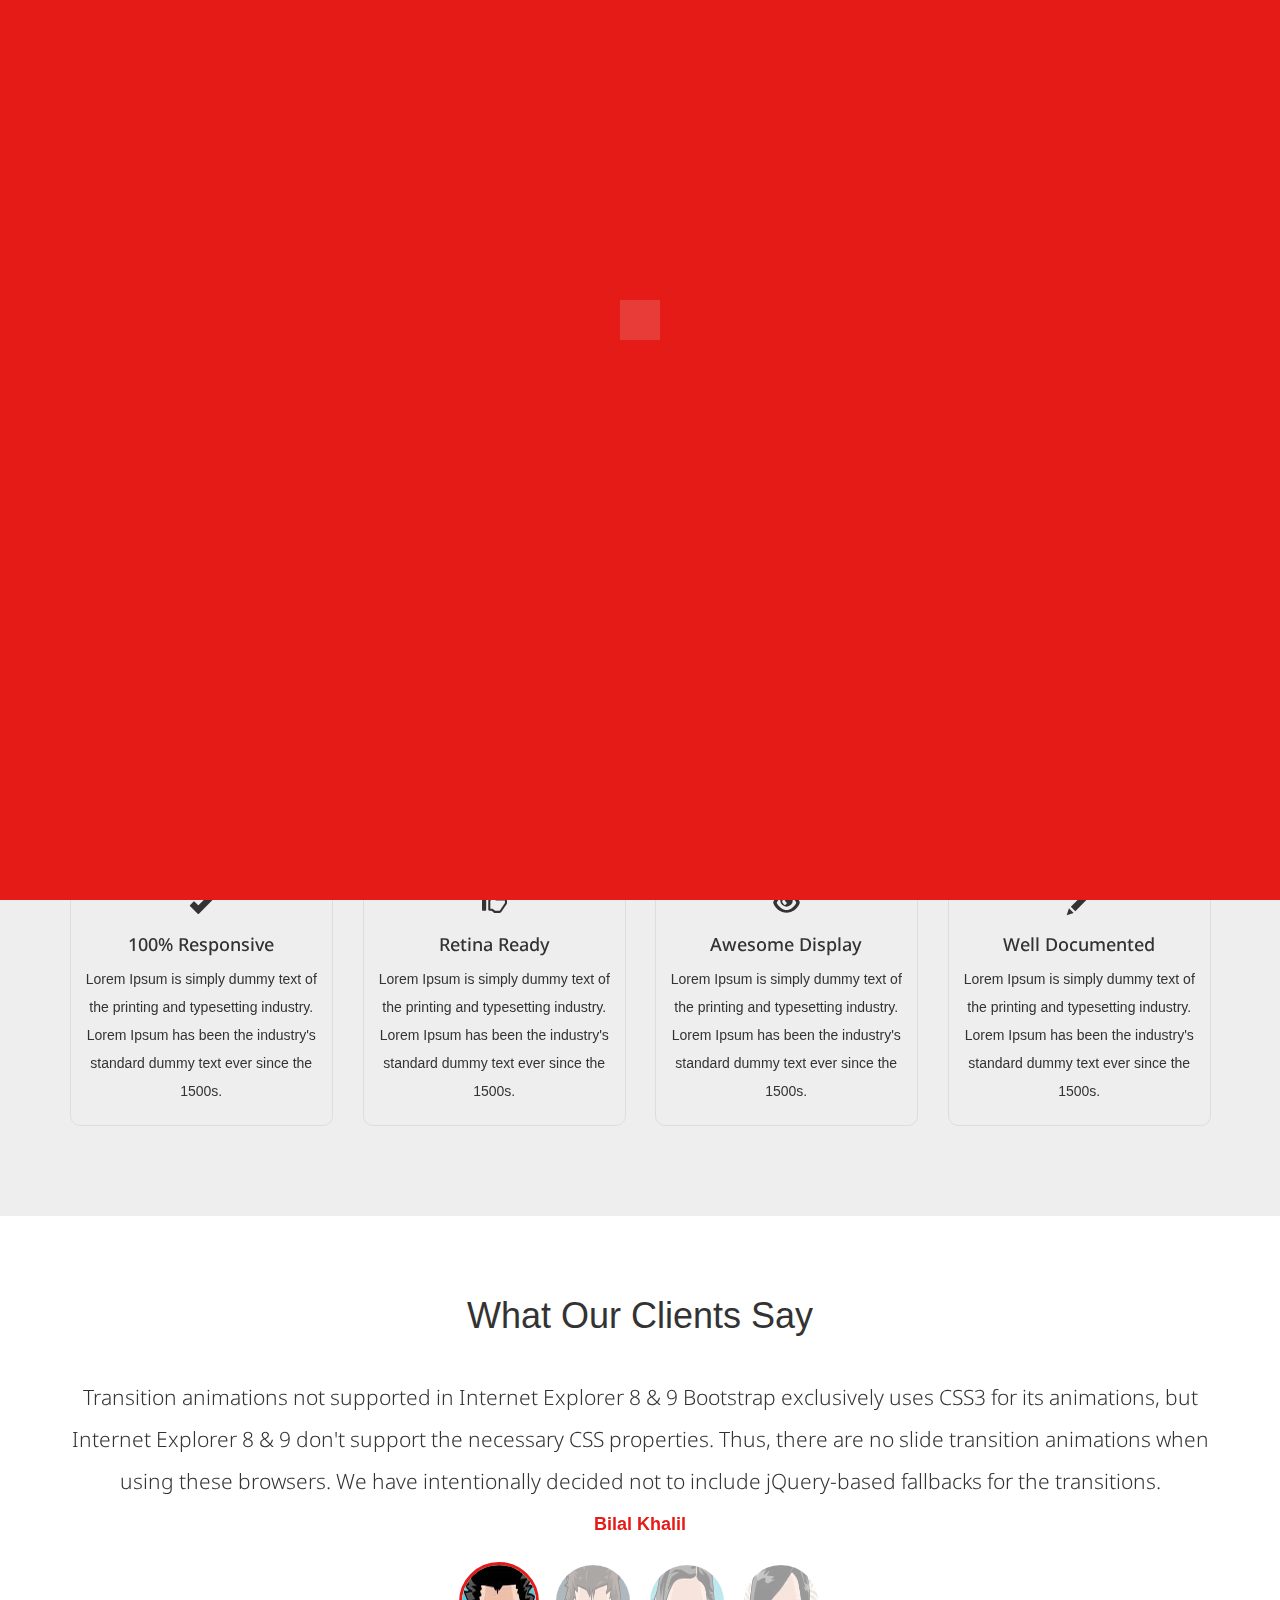
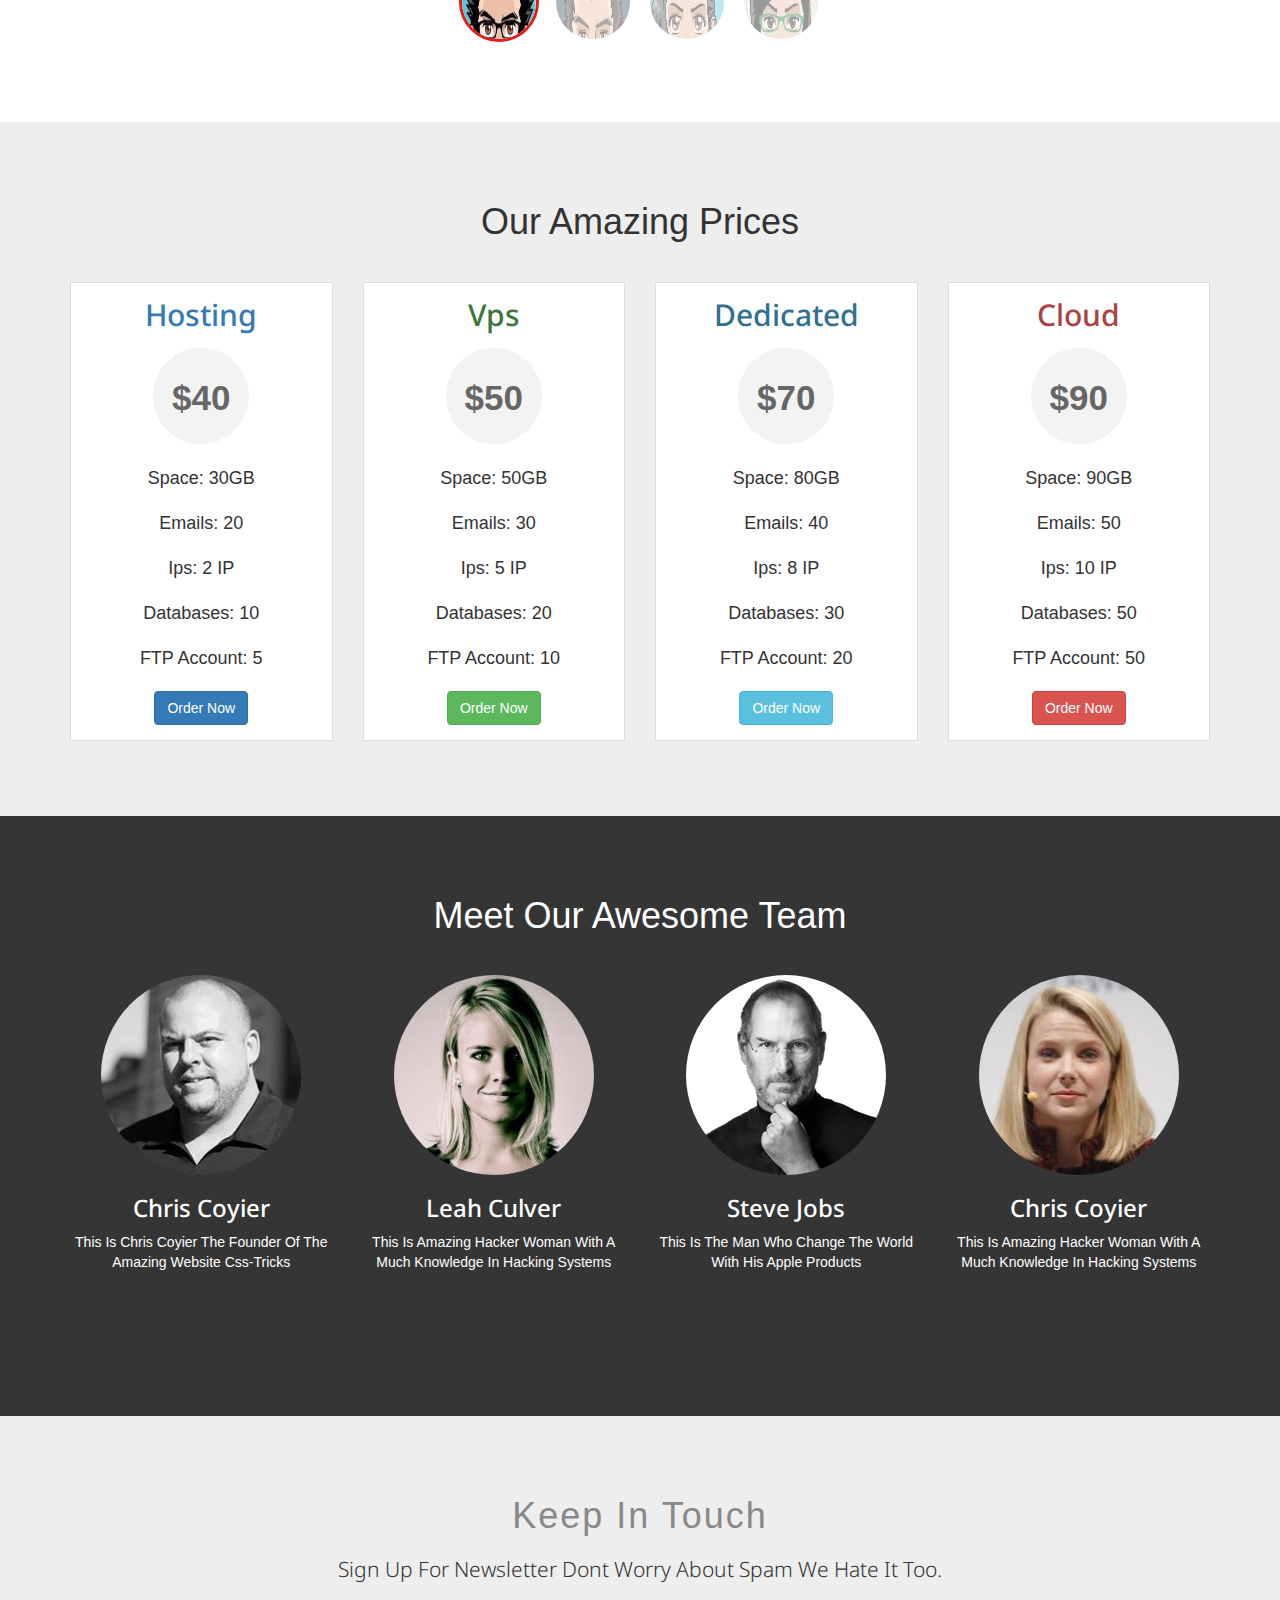
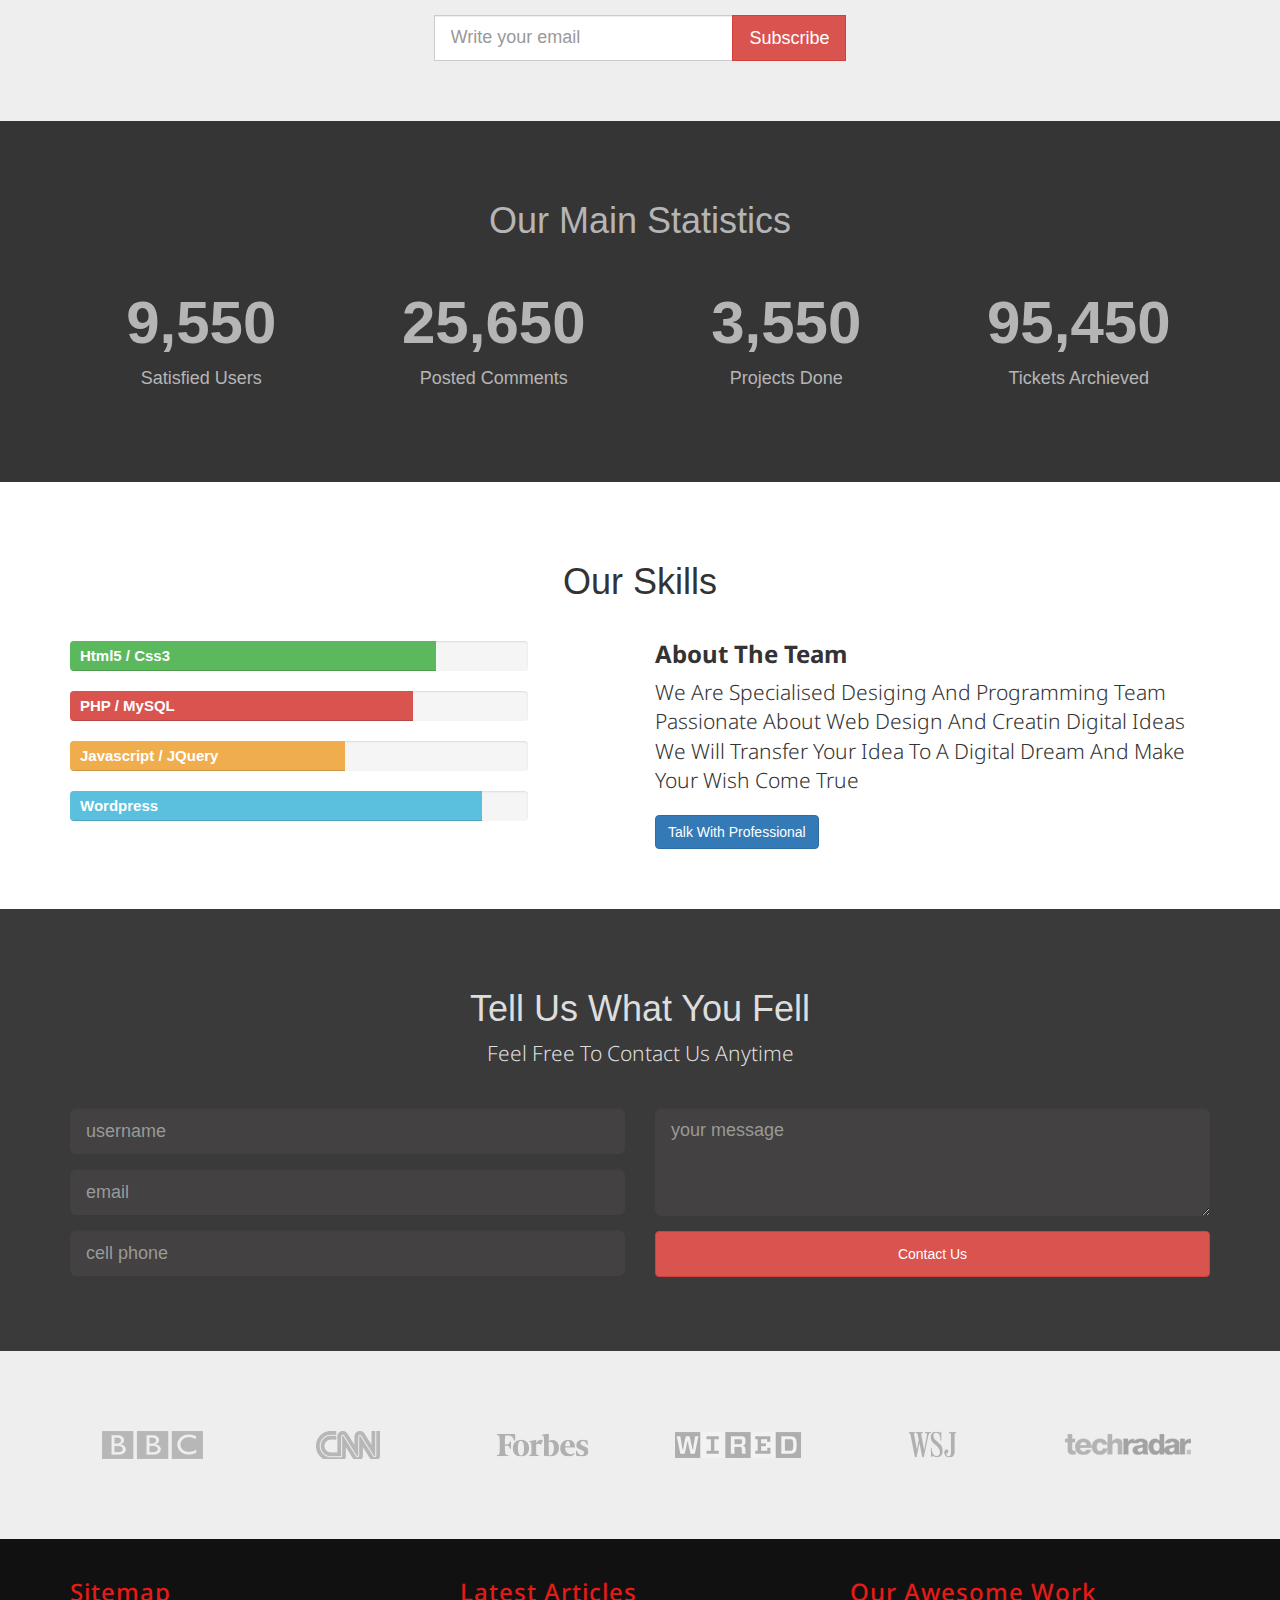
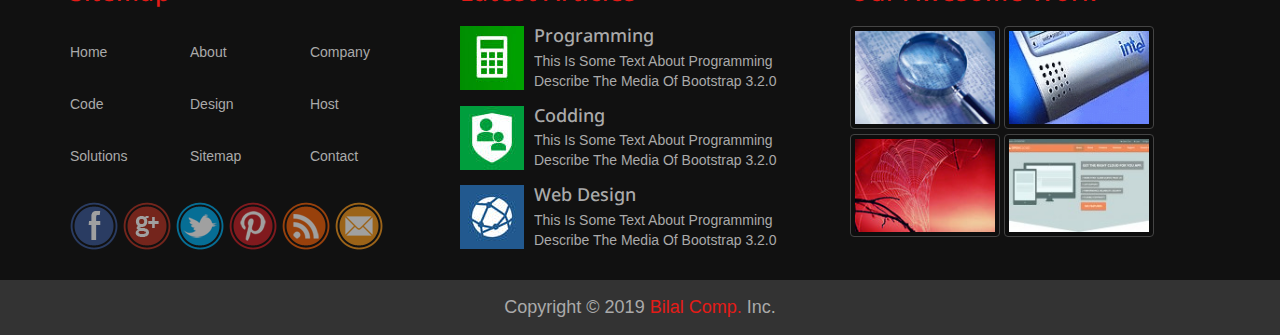
==== index.html @ 22795882 "give the dimentions of every photo for performance" ====
<!DOCTYPE html>
<html lang="en">

<head>
    <meta charset="UTF-8">
    <meta http-equiv="X-UA-Compatible" content="IE=edge">
    <meta name="viewport" content="width=device-width, initial-scale=1">
    <title>The First Bootstrap Template</title>
    <link rel="stylesheet" href="css/bootstrap.css">
    <link rel="stylesheet" href="https://use.fontawesome.com/releases/v5.8.1/css/all.css" integrity="sha384-50oBUHEmvpQ+1lW4y57PTFmhCaXp0ML5d60M1M7uH2+nqUivzIebhndOJK28anvf" 
    crossorigin="anonymous">
    <link rel="stylesheet" href="css/style.css">
    <link rel="stylesheet" href="css/media.css">
    <link rel="stylesheet" href="css/default_theme.css">
    <link rel="stylesheet" href="css/hover.css">
    <link rel="stylesheet" href="http://fonts.googleapis.com/css?family=Droid+Sans:400,700">
    <!--[if lt IE 9]>
      <script src="js/html5shiv.min.js"></script>
      <script src="js/respond.min.js"></script>
    <![endif]-->
</head>

<body>

    <!-- Start Tool Box Section -->

    <section class="option-box">
      <div class="color-option">
        <h4>Color Option</h4>
        <ul class="list-unstyled">
          <li data-value="css/default_theme.css"></li>
          <li data-value="css/purple_theme.css"></li>
          <li data-value="css/blue_theme.css"></li>
          <li data-value="css/yellow_theme.css"></li>
        </ul>
      </div>
      <i title="Click To Change Color Style Of Website" class="fas fa-cog fa-3x gear-check"></i>
    </section>

    <!-- End Tool Box Section  -->

    <!-- Start Our Navbar -->

    <nav class="navbar navbar-inverse navbar-fixed-top">
        <div class="container">
            <!-- Brand and toggle get grouped for better mobile display -->
            <div class="navbar-header">
                <button type="button" class="navbar-toggle collapsed" data-toggle="collapse" data-target="#ournavbar"
                    aria-expanded="false">
                    <span class="sr-only">Toggle navigation</span>
                    <span class="icon-bar"></span>
                    <span class="icon-bar"></span>
                    <span class="icon-bar"></span>
                </button>
                <a class="navbar-brand" href="#">Bilal <span>Comp.</span></a>
            </div>

            <!-- Collect the nav links, forms, and other content for toggling -->
            <div class="collapse navbar-collapse" id="ournavbar">
                <ul class="nav navbar-nav navbar-right">
                    <li class="active"><a href="#">Home<span class="sr-only">(current)</span></a></li>
                    <li><a href="#">About</a></li>
                    <li><a href="#">Company</a></li>
                    <li class="dropdown">
                        <a href="#" class="dropdown-toggle" data-toggle="dropdown" role="button" aria-haspopup="true"
                            aria-expanded="false">Services <span class="caret"></span></a>
                        <ul class="dropdown-menu">
                            <li><a href="#">Programming</a></li>
                            <li><a href="#">Web Design</a></li>
                            <li><a href="#">Desktop</a></li>
                            <li role="separator" class="divider"></li>
                            <li><a href="#">Web Hosting</a></li>
                        </ul>
                    </li>
                    <li><a href="#">Map</a></li>
                    <li><a href="#">Contact</a></li>
                </ul>
            </div><!-- /.navbar-collapse -->
        </div><!-- End Of The Container -->
    </nav>

    <!-- End Our Navbar -->

    <!-- Start Carousel -->

    <div id="myslide" class="carousel slide hidden-xs" data-ride="carousel">
        <ol class="carousel-indicators">
          <li data-target="#myslide" data-slide-to="0" class="active"></li>
          <li data-target="#myslide" data-slide-to="1"></li>
          <li data-target="#myslide" data-slide-to="2"></li>
          <li data-target="#myslide" data-slide-to="3"></li>
        </ol>
      
        <div class="carousel-inner" role="listbox">
          <div class="item active">
            <img src="images/01.jpg" alt="Pic 1" width="1920" height="600">
            <div class="carousel-caption hidden-xs">
                <h1>Programming</h1>
                <p class="lead">Transition animations not supported in Internet Explorer 8 & 9
                    Bootstrap exclusively uses CSS3 for its animations, but Internet Explorer 8 & 9 don't support the necessary CSS properties. Thus, there are no slide transition animations when using these browsers. We have intentionally decided not to include jQuery-based fallbacks for the transitions.
                </p>
            </div>
          </div>

          <div class="item">
            <img src="images/02.jpg" alt="Pic 2" width="1920" height="600">
            <div class="carousel-caption hidden-xs">
                <h1>Web Design</h1>
                <p class="lead">Transition animations not supported in Internet Explorer 8 & 9
                    Bootstrap exclusively uses CSS3 for its animations, but Internet Explorer 8 & 9 don't support the necessary CSS properties. Thus, there are no slide transition animations when using these browsers. We have intentionally decided not to include jQuery-based fallbacks for the transitions.
                </p>
            </div>
          </div>
          <div class="item">
            <img src="images/03.jpg" alt="Pic 3" width="1920" height="600">
            <div class="carousel-caption hidden-xs">
                <h1>Desktop</h1>
                <p class="lead">Transition animations not supported in Internet Explorer 8 & 9
                    Bootstrap exclusively uses CSS3 for its animations, but Internet Explorer 8 & 9 don't support the necessary CSS properties. Thus, there are no slide transition animations when using these browsers. We have intentionally decided not to include jQuery-based fallbacks for the transitions.
                </p>
            </div>
          </div>
          <div class="item">
            <img src="images/04.jpg" alt="Pic 4" width="1920" height="600">
            <div class="carousel-caption hidden-xs">
                <h1>Web Hosting</h1>
                <p class="lead">Transition animations not supported in Internet Explorer 8 & 9
                    Bootstrap exclusively uses CSS3 for its animations, but Internet Explorer 8 & 9 don't support the necessary CSS properties. Thus, there are no slide transition animations when using these browsers. We have intentionally decided not to include jQuery-based fallbacks for the transitions.
                </p>
            </div>
          </div>
        </div>
      
        <a class="left carousel-control" href="#myslide" role="button" data-slide="prev">
          <span class="glyphicon glyphicon-chevron-left" aria-hidden="true"></span>
          <span class="sr-only">Previous</span>
        </a>

        <a class="right carousel-control" href="#myslide" role="button" data-slide="next">
          <span class="glyphicon glyphicon-chevron-right" aria-hidden="true"></span>
          <span class="sr-only">Next</span>
        </a>
      </div>

    <!-- End Carousel -->

    <!-- Start About -->

    <section class="about text-center">
      <div class="container">
        <h1>Meet Our New Template <span>Bilal Comp.</span></h1>
        <p class="lead">Hello Let Me Introduce Our Template Bilal Comp. Created With All The Love With <strong>Bootstrap</strong> 3.2.0</p>
      </div>
    </section>

    <!-- End About -->

    <!-- Start Features Section -->

    <section class="features text-center">
      <div class="container">
        <h2 class="h1">Our Features</h2>
        <div class="row">

          <div class="col-lg-3 col-md-6">
            
            <div class="feat hvr-bounce-out">
              <span class="glyphicon glyphicon-ok" aria-hidden="true"></span>
              <h4>100% Responsive</h4>
              <p>Lorem Ipsum is simply dummy text of the printing and typesetting industry. Lorem Ipsum has been the industry's standard dummy text ever since the 1500s.</p>
            </div>

          </div>

          <div class="col-lg-3 col-md-6">

            <div class="feat hvr-bounce-in">
              <span class="glyphicon glyphicon-thumbs-up" aria-hidden="true"></span>
              <h4>Retina Ready</h4>
              <p>Lorem Ipsum is simply dummy text of the printing and typesetting industry. Lorem Ipsum has been the industry's standard dummy text ever since the 1500s.</p>
            </div>

          </div>

          <div class="col-lg-3 col-md-6">

            <div class="feat hvr-wobble-vertical">
              <span class="glyphicon glyphicon-eye-open" aria-hidden="true"></span>
              <h4>Awesome Display</h4>
              <p>Lorem Ipsum is simply dummy text of the printing and typesetting industry. Lorem Ipsum has been the industry's standard dummy text ever since the 1500s.</p>
            </div>

          </div>

          <div class="col-lg-3 col-md-6">

            <div class="feat hvr-buzz-out">
              <span class="glyphicon glyphicon-pencil" aria-hidden="true"></span>
              <h4>Well Documented</h4>
              <p>Lorem Ipsum is simply dummy text of the printing and typesetting industry. Lorem Ipsum has been the industry's standard dummy text ever since the 1500s.</p>
            </div>

          </div>

        </div>
      </div>
    </section>

    <!-- End Features Section -->

    <!-- Start Testimonials Section -->

    <section class="testimonials text-center">
      <div class="container">
        <h2 class="h1">What Our Clients Say</h2>

        <!-- Start Testimonials Carousel -->
  
        <div id="carousel_testimonials" class="carousel slide" data-ride="carousel">
          <div class="carousel-inner" role="listbox">
            <div class="item active">
              <p class="lead">Transition animations not supported in Internet Explorer 8 & 9
              Bootstrap exclusively uses CSS3 for its animations, but Internet Explorer 8 & 9 don't support the necessary CSS properties. Thus, there are no slide transition animations when using these browsers. We have intentionally decided not to include jQuery-based fallbacks for the transitions.</p>
              <span>Bilal Khalil</span>
            </div>

            <div class="item">
              <p class="lead">Transition animations not supported in Internet Explorer 8 & 9
              Bootstrap exclusively uses CSS3 for its animations, but Internet Explorer 8 & 9 don't support the necessary CSS properties. Thus, there are no slide transition animations when using these browsers. We have intentionally decided not to include jQuery-based fallbacks for the transitions.</p>
              <span>Kasim Budier</span>
              </div>
            <div class="item">
              <p class="lead">Transition animations not supported in Internet Explorer 8 & 9
              Bootstrap exclusively uses CSS3 for its animations, but Internet Explorer 8 & 9 don't support the necessary CSS properties. Thus, there are no slide transition animations when using these browsers. We have intentionally decided not to include jQuery-based fallbacks for the transitions.</p>
              <span>Zahra Ahmed</span>
            </div>
            <div class="item">
              <p class="lead">Transition animations not supported in Internet Explorer 8 & 9
              Bootstrap exclusively uses CSS3 for its animations, but Internet Explorer 8 & 9 don't support the necessary CSS properties. Thus, there are no slide transition animations when using these browsers. We have intentionally decided not to include jQuery-based fallbacks for the transitions.</p>
              <span>Yara Mahmoud</span>
            </div>
          </div>
          <ol class="carousel-indicators">
              <li data-target="#carousel_testimonials" data-slide-to="0" class="active">
                <img src="images/avatar_01.jpg" alt="Bilal" width="160" height="160">
              </li>
              <li data-target="#carousel_testimonials" data-slide-to="1">
                <img src="images/avatar_02.jpg" alt="Kasim" width="178" height="178">
              </li>
              <li data-target="#carousel_testimonials" data-slide-to="2">
                <img src="images/avatar_03.jpg" alt="Zahra" width="142" height="142">
              </li>
              <li data-target="#carousel_testimonials" data-slide-to="3">
                <img src="images/avatar_04.jpg" alt="Yara" width="142" height="142">
              </li>
            </ol>

        </div>
  
      <!-- End Testimonials Carousel -->
      </div>
      
    </section>

    <!-- Start Testimonials Section -->

    <!-- Start Price Table -->

    <section class="price_table text-center">
      <div class="container">
        <h2 class="h1">Our Amazing Prices</h2>
        <div class="row">

          <div class="col-lg-3 col-sm-6 col-xs-12">
            <div class="price_box">
              <h2 class="text-primary">Hosting</h2>
              <p class="center-block">$40</p>
              <ul class="list-unstyled">
                <li>Space: 30GB</li>
                <li>Emails: 20</li>
                <li>Ips: 2 IP</li>
                <li>Databases: 10</li>
                <li>FTP Account: 5</li>
              </ul>
              <a href="#" class="btn btn-primary">Order Now</a>
            </div>
          </div>
          <div class="col-lg-3 col-sm-6 col-xs-12">
            <div class="price_box">
              <h2 class="text-success">Vps</h2>
              <p class="center-block">$50</p>
              <ul class="list-unstyled">
                <li>Space: 50GB</li>
                <li>Emails: 30</li>
                <li>Ips: 5 IP</li>
                <li>Databases: 20</li>
                <li>FTP Account: 10</li>
              </ul>
              <a href="#" class="btn btn-success">Order Now</a>
            </div>
          </div>
          <div class="col-lg-3 col-sm-6 col-xs-12">
            <div class="price_box">
              <h2 class="text-info">Dedicated</h2>
              <p class="center-block">$70</p>
              <ul class="list-unstyled">
                <li>Space: 80GB</li>
                <li>Emails: 40</li>
                <li>Ips: 8 IP</li>
                <li>Databases: 30</li>
                <li>FTP Account: 20</li>
              </ul>
              <a href="#" class="btn btn-info">Order Now</a>
            </div>
          </div>
          <div class="col-lg-3 col-sm-6 col-xs-12">
            <div class="price_box">
              <h2 class="text-danger">Cloud</h2>
              <p class="center-block">$90</p>
              <ul class="list-unstyled">
                <li>Space: 90GB</li>
                <li>Emails: 50</li>
                <li>Ips: 10 IP</li>
                <li>Databases: 50</li>
                <li>FTP Account: 50</li>
              </ul>
              <a href="#" class="btn btn-danger">Order Now</a>
            </div>
          </div>

        </div>
      </div>
    </section>

    <!-- End Price Table -->

    <!-- Start Out Team Section -->

    <section class="our_team text-center">
      <div class="team">
        <div class="container">
          <h2 class="h1">Meet Our Awesome Team</h2>
          <div class="row">

            <div class="col-lg-3 col-sm-6">
              <div class="person">
                <img class="img-circle" src="images/chris.jpg" alt="Chris Coyier" width="200" height="200">
                <h3>Chris Coyier</h3>
                <p>This Is Chris Coyier The Founder Of The Amazing Website Css-Tricks</p>
                <i class="fab fa-google-plus-g fa-lg"></i>
                <i class="fab fa-facebook fa-lg"></i>
                <i class="fab fa-twitter fa-lg"></i>
                <i class="fab fa-youtube fa-lg"></i>
              </div>
            </div>
            <div class="col-lg-3 col-sm-6">
              <div class="person">
                <img class="img-circle" src="images/leah.jpg" alt="Leah Culver" width="200" height="200">
                <h3>Leah Culver</h3>
                <p>This Is Amazing Hacker Woman With A Much Knowledge In Hacking Systems</p>
                <i class="fab fa-google-plus-g fa-lg"></i>
                <i class="fab fa-facebook fa-lg"></i>
                <i class="fab fa-twitter fa-lg"></i>
                <i class="fab fa-youtube fa-lg"></i>
              </div>
            </div>
            <div class="col-lg-3 col-sm-6">
              <div class="person">
                <img class="img-circle" src="images/steve.jpg" alt="Steve Jobs" width="200" height="200">
                <h3>Steve Jobs</h3>
                <p>This Is The Man Who Change The World With His Apple Products</p>
                <i class="fab fa-google-plus-g fa-lg"></i>
                <i class="fab fa-facebook fa-lg"></i>
                <i class="fab fa-twitter fa-lg"></i>
                <i class="fab fa-youtube fa-lg"></i>
              </div>
            </div>
            <div class="col-lg-3 col-sm-6">
              <div class="person">
                <img class="img-circle" src="images/marissa.jpg" alt="Marissa Mayer" width="200" height="200">
                <h3>Chris Coyier</h3>
                <p>This Is Amazing Hacker Woman With A Much Knowledge In Hacking Systems</p>
                <i class="fab fa-google-plus-g fa-lg"></i>
                <i class="fab fa-facebook fa-lg"></i>
                <i class="fab fa-twitter fa-lg"></i>
                <i class="fab fa-youtube fa-lg"></i>
              </div>
            </div>

          </div>
        </div>
      </div>
    </section>

    <!-- End Out Team Section -->

    <!-- Start Subscribe Section -->

    <section class="subscribe text-center">
      <div class="contianer">
        <h2 class="h1">Keep In Touch</h2>
        <p class="lead">Sign Up For Newsletter Dont Worry About Spam We Hate It Too.</p>
        <form class="form-inline">
          <input class="form-control input-lg" type="text" placeholder="Write your email">
          <button class="btn btn-danger btn-lg"><i class="fa fa-edit"></i> Subscribe</button>
        </form>
      </div>
    </section>

    <!-- End Subscribe Section -->

    <!-- Start Statistics Section -->

    <section class="statistics text-center">
      <div class="data">
          <div class="container">
            <h2 class="h1">Our Main Statistics</h2>
            <div class="row">

              <div class="col-md-3 col-sm-6">
                <div class="stats">
                  <i class="fas fa-users fa-5x"></i>
                  <p>9,550</p>
                  <span>Satisfied Users</span>
                </div>
              </div>
              <div class="col-md-3 col-sm-6">
                <div class="stats">
                  <i class="fas fa-comments fa-5x"></i>
                  <p>25,650</p>
                  <span>Posted Comments</span>
                </div>
              </div>
              <div class="col-md-3 col-sm-6">
                <div class="stats">
                  <i class="fas fa-suitcase fa-5x"></i>
                  <p>3,550</p>
                  <span>Projects Done</span>
                </div>
              </div>
              <div class="col-md-3 col-sm-6">
                <div class="stats">
                  <i class="far fa-life-ring fa-5x"></i>
                  <p>95,450</p>
                  <span>Tickets Archieved</span>
                </div>
              </div>

            </div>

          </div>
      </div>
    </section>

    <!-- End Statistics Section -->

    <!-- Start Our Skills Section -->

    <section class="our-skills">
      <div class="container">
        <h2 class="text-center h1">Our Skills</h2>
        <div class="row">

          <!-- Start Progress Skills -->

          <div class="col-md-5">
            <div class="skills-progress">

              <div class="progress">
                <div class="progress-bar progress-bar-success" role="progressbar"
                aria-valuenow="80" aria-valuemin="0" aria-valuemax="100"
                style="width: 80%">Html5 / Css3</div>
              </div>
              <div class="progress">
                <div class="progress-bar progress-bar-danger" role="progressbar"
                aria-valuenow="75" aria-valuemin="0" aria-valuemax="100"
                style="width: 75%">PHP / MySQL</div>
              </div>
              <div class="progress">
                <div class="progress-bar progress-bar-warning" role="progressbar"
                aria-valuenow="60" aria-valuemin="0" aria-valuemax="100"
                style="width: 60%">Javascript / JQuery</div>
              </div>
              <div class="progress">
                <div class="progress-bar progress-bar-info" role="progressbar"
                aria-valuenow="90" aria-valuemin="0" aria-valuemax="100"
                style="width: 90%">Wordpress</div>
              </div>

            </div>
          </div>

          <!-- End Progress Skills -->

          <!-- Start Team Info -->

          <div class="col-md-6 col-md-offset-1">
            <div class="skills-info">
              <h3>About The Team</h3>
              <p class="lead">
                We Are Specialised Desiging And Programming Team Passionate About Web Design And Creatin Digital Ideas We Will Transfer Your Idea To A Digital Dream And Make Your Wish Come True
              </p>
              <button type="button" class="btn btn-primary">Talk With Professional</button>
            </div>
          </div>
          
          <!-- End Team Info -->

        </div>
      </div>
    </section>

    <!-- Start Our Skills Section -->

    <!-- Start Contact Us Section -->

    <section class="contact-us text-center">
      <div class="fields">
        <div class="container">
          <div class="row">
            <i class="fas fa-headphones fa-5x"></i>
            <h2 class="h1">Tell Us What You Fell</h2>
            <p class="lead">Feel Free To Contact Us Anytime</p>

            <!-- Start Contact Form -->

            <form role="form">
              <div class="col-md-6">
                <div class="form-group">
                  <input type="text" class="form-control input-lg" placeholder="username">
                </div>
                <div class="form-group">
                  <input type="text" class="form-control input-lg" placeholder="email">
                </div>
                <div class="form-group">
                  <input type="text" class="form-control input-lg" placeholder="cell phone">
                </div>
              </div>
              <div class="col-md-6">
                <div class="form-group">
                  <textarea class="form-control input-lg" placeholder="your message"></textarea>
                </div>
                <button type="button" class="btn btn-danger input-lg btn-block">Contact Us</button>
              </div>
            </form>

          <!-- End Contact Form -->
          </div>  

        </div>
      </div>    
    </section>
      
    <!-- End Contact Us Section -->

    <!-- Start Our Clients Section -->

    <div class="our-clients">
      <div class="container">
        <div class="row">
          <ul class="list-unstyled">
            <li class="col-md-2 col-xs-4">
              <img class="img-responsive center-block" src="images/our-clients/bbc.png" alt="BBC" width="126" height="28">
            </li>
            <li class="col-md-2 col-xs-4">
              <img class="img-responsive center-block" src="images/our-clients/cnn.png" alt="CNN" width="126" height="28">
            </li>
            <li class="col-md-2 col-xs-4">
              <img class="img-responsive center-block" src="images/our-clients/forbes.png" alt="Forbes" width="126" height="28">
            </li>
            <li class="col-md-2 col-xs-4">
              <img class="img-responsive center-block" src="images/our-clients/wired.png" alt="Wired" width="126" height="28">  
            </li>
            <li class="col-md-2 col-xs-4">
              <img class="img-responsive center-block" src="images/our-clients/wsj.png" alt="WSJ" width="126" height="28">
            </li>
            <li class="col-md-2 col-xs-4">
              <img class="img-responsive center-block" src="images/our-clients/techradar.png" alt="Techradar" width="126" height="28">
            </li>
          </ul>
        </div>
      </div>
    </div>

    <!-- End Our Clients Section -->

    <!-- Start Footer Section -->

    <section class="footer">
      <div class="container">
        <div class="row">

          <div class="col-lg-4 col-md-6">
            <h3>Sitemap</h3>
            <ul class="list-unstyled three-columns">
              <li>Home</li>
              <li>About</li>
              <li>Company</li>
              <li>Code</li>
              <li>Design</li>
              <li>Host</li>
              <li>Solutions</li>
              <li>Sitemap</li>
              <li>Contact</li>
            </ul>
            <ul class="list-unstyled social-list">
              <li><img src="images/social-bookmarks/facebook.png" alt="Facebook" width="48" height="48"></li>
              <li><img src="images/social-bookmarks/gplus.png" alt="google-plus" width="48" height="48"></li>
              <li><img src="images/social-bookmarks/twitter.png" alt="Twitter" width="48" height="48"></li>
              <li><img src="images/social-bookmarks/pinterest.png" alt="Pinterest" width="48" height="48"></li>
              <li><img src="images/social-bookmarks/rss.png" alt="RSS" width="48" height="48"></li>
              <li><img src="images/social-bookmarks/email.png" alt="Email" width="48" height="48"></li>
            </ul>
          </div>
          <div class="col-lg-4 col-md-6">
            <h3>Latest Articles</h3>

            <div class="media">
              <a class="pull-left" href="#">
                <img class="media-object" src="images/articles/01.jpg" alt="image01" width="64" height="64">
              </a>
              <div class="media-body">
                <h4 class="media-heading">
                  Programming
                </h4>
                This Is Some Text About Programming Describe The Media Of Bootstrap 3.2.0
              </div>
            </div>

            <div class="media">
              <a class="pull-left" href="#">
                <img class="media-object" src="images/articles/02.jpg" alt="image02" width="64" height="64">
              </a>
              <div class="media-body">
                <h4 class="media-heading">
                  Codding
                </h4>
                This Is Some Text About Programming Describe The Media Of Bootstrap 3.2.0
              </div>
            </div>

            <div class="media">
              <a class="pull-left" href="#">
                <img class="media-object" src="images/articles/03.jpg" alt="image03" width="64" height="64">
              </a>
              <div class="media-body">
                <h4 class="media-heading">
                  Web Design
                </h4>
                This Is Some Text About Programming Describe The Media Of Bootstrap 3.2.0
              </div>
            </div>
          </div>

          <div class="col-lg-4 col-md-12">
            <h3>Our Awesome Work</h3>
            <img class="img-thumbnail" src="images/work/01.jpg" alt="image01" width="150" height="100">
            <img class="img-thumbnail" src="images/work/02.jpg" alt="image02" width="150" height="100">
            <img class="img-thumbnail" src="images/work/03.jpg" alt="image03" width="150" height="100">
            <img class="img-thumbnail" src="images/work/04.jpg" alt="image04" width="150" height="100">
          </div>

        </div>
      </div>
      <div class="copyright text-center">
        Copyright &copy; 2019 <span>Bilal Comp.</span>  Inc.
      </div>
    </section>

    <!-- End Footer Section -->

    <!-- Start Loading Section -->

    <section class="loading-overlay">
      <div class="spinner"></div>
    </section>

    <!-- End Loading Section -->

    <!-- Start Scroll To Top Section -->

    <div id="scroll-top">
      <i class="fas fa-chevron-up fa-3x"></i>
    </div>

    <!-- End Scroll To Top Section -->

    <script src="js/jquery-1.11.1.min.js"></script>
    <script src="js/bootstrap.min.js"></script>
    <script src="js/plugins.js"></script>
</body>

</html>
---- css/style.css ----
body {
    padding-top: 70px;
    overflow: hidden
}

h1, h2, h3, h4, h5, .lead { font-family: 'Droid Sans', sans-serif }

/** 
    Start Overriding Bootstrap
*/

/* Main Navbar */

.navbar { min-height: 70px }

/* Navbar Link */

.navbar-inverse .navbar-nav > li > a {
    color: #BBB;
    padding-top: 25px;
    padding-bottom: 25px;
    font-size: 16px
}

/* Brand Name */

.navbar-inverse .navbar-brand {
    color: #BBB;
    font-size: 30px;
    line-height: 40px
}

/* Dropdown Menu */

.dropdown-menu {
    background-color: #333; min-width: 200px }

.navbar-right .dropdown-menu { left: 0; right: auto }

.dropdown-menu > li > a {
    color: #FFF;
    padding: 6px 20px
}

.dropdown-menu > li > a:hover, 
.dropdown-menu > li > a:focus { color: #FFF; padding-left: 25px }

.dropdown-menu .divider { background-color: #871818 }

/* Navbar Toggle */

.navbar-toggle { margin-top: 20px }

/* Carousel */

.carousel-caption {
    bottom: 120px;
    background: rgba(3, 3, 3, .3);
    padding-right: 25px;
    padding-left: 25px
}

.carousel-indicators { bottom: 0 }

.carousel-indicators li {
    height: 15px;
    width: 15px;
    border: 1px solid #EEE    
}

.carousel-indicators .active { width: 17px; height: 17px }

.carousel-inner > .item > img { width: 100% }

/* End Overriding Bootstrap */

/* Start Tool Box Section */

.option-box {
    position: fixed;
    top: 100px;
    left: 0;
    z-index: 9999
}

.option-box .color-option {
    float: left;
    background: #333;
    color: #FFF;
    padding: 10px;
    width: 200px;
    display: none
}

.option-box .color-option ul li {
    width: 20px;
    height: 20px;
    display: inline-block;
    margin-right: 3px;
    cursor: pointer
}

.option-box .gear-check {
    padding: 5px;
    color: #FFF;
    cursor: pointer
}

/* End Tool Box Section */


/* Start About Seciton */

.about .lead { color: #888; font-size: 25px; margin-top: 15px }

.about h1 { font-weight: bold }

/* End About Section */

/* Start Features Section */

.features { background: #EEE }

.features .feat {
    border: 1px solid #DDD;
    padding: 10px;
    margin-bottom: 30px;
    border-radius: 10px;
    transition: all .4s ease-in-out
}

.features .feat:hover { cursor: pointer; color: #FFF }

.features .feat span.glyphicon { font-size: 25px; margin-bottom: 10px }

.features .feat p { line-height: 2em }

/* Start Features Section */

/* Start Testimonials Section */

.testimonials .lead { line-height: 2em; margin-bottom: 10px }

.testimonials span { font-size: 18px; font-weight: bold }

.testimonials .carousel-inner { min-height: 160px }

.testimonials .carousel-indicators {
    position: static;
    width: 100%;
    margin-left: auto;
    padding-top: 20px
}

.testimonials .carousel-indicators li {
    text-indent: 0;
    width: 80px;
    height: 80px;
    opacity: .4;
    border: 3px solid #FFF;
    border-radius: 50%;
    overflow: hidden;
    margin: 5px
}

.testimonials .carousel-indicators li.active {
    width: 80px;
    height: 80px;
    opacity: 1;
    background: none
}

.testimonials .carousel-indicators li img { max-width: 100% }

/* End Testimonials Section */

/* Start Price Table Section */

.price_table { background: #EEE }

.price_table .price_box {
    background: #FFF;
    padding: 10px;
    border: 1px solid #DDD;
    margin-bottom: 15px
}

.price_table .price_box h2 { margin: 5px 0 15px }

.price_table .price_box:hover p {
    -webkit-transform: scale(1.1,1.1) rotate(360deg);
    -moz-transform: scale(1.1,1.1) rotate(360deg);
    -o-transform: scale(1.1,1.1) rotate(360deg);
    transform: scale(1.1,1.1) rotate(360deg);
    border: 2px solid #DFDFDF
}

.price_table .price_box p {
    font-size: 35px;
    font-weight: bold;
    color: #666;
    width: 100px;
    height: 100px;
    background: #F3F3F3;
    border-radius: 50%;
    line-height:100px;
    border: 2px solid #FFF
}

.price_table .price_box ul { line-height: 250%; font-size: 18px }

.price_table .price_box a { margin-bottom: 5px }

/* End Price Table Section */

/* Start Our Team Section */

.our_team {
    background: url('../images/team.jpg') no-repeat center center fixed;
    min-height: 600px
}

.our_team .team {
    background: rgba(2, 2, 2, .8);
    min-height: 600px;
    color: #FFF
}

.our_team .team .person { margin-bottom: 40px }

/* End Our Team Section */

/* Start Subscribe Section */

.subscribe { background: #EEE }

.subscribe .h1 {
    color: #888;
    letter-spacing: 2px;
    margin-bottom: 20px
}

.subscribe p { margin-bottom: 30px }

.subscribe .form-control {
    border-radius: 0;
    margin-right: -5px;
    width: 300px;
}

.subscribe button { border-radius: 0 }

/* End Subscribe Section */

/* Start Statistics */

.statistics {
    background: url('../images/stats.jpg') no-repeat center center fixed;
    min-height: 300px
}

.statistics .data {
    background: rgba(2, 2, 2, .8);
    color: #B6B5B5;
    min-height: 300px
}

.statistics .stats { margin-bottom: 30px }

.statistics .stats:hover { color: #FFF }

.statistics p {
    font-size: 60px;
    font-weight: bold;
    margin-bottom: 0
}

.statistics span { font-size: 18px }

/* End Statistics */

/* Start Our Skills Section */

.our-skills h3 { font-weight: bold; margin-top: 0 }

.our-skills .progress { height: 30px }

.our-skills .progress-bar {
    line-height: 30px;
    font-size: 15px;
    font-weight: bold;
    text-align: left;
    text-indent: 10px
}

/* End Our Skills Section */

/* Start Contact Us Section */

.contact-us {
    background: url('../images/contact-us.jpg') no-repeat center center fixed;
    min-height: 300px
}

.contact-us .fields {
    background: rgba(9, 9, 9, .8);
    min-height: 300px;
    color: #DDD
}

.contact-us p { margin-bottom: 40px }

.contact-us textarea { height: 108px }

.contact-us input[type="text"],
.contact-us textarea {
    background: rgba(82, 78, 78, .4);
    color: #FFF;
    border: none
}

/* End Contact Us Section */

/* Start Our Clients Section */

.our-clients { background: #EEE }

.our-clients img {
    opacity: .4;
    filter: alpha(opacity="40");
    margin-top: 20px;
    margin-bottom: 20px
}

.our-clients img:hover { opacity: 1 }

/* End Our Clients Section */

/* Start Footer Section */

.footer { background: #111; color: #AAA; padding-top: 10px }

.footer a { color: #AAA }

.footer a:hover { color: d#FFF }

.footer h3 { letter-spacing: 1px; margin: 30px 0 20px  }

.footer .three-columns { overflow: hidden }

.footer .three-columns li {
    width: 33.3333%;
    float:left;
    padding: 16px 0
}

.footer .social-list { overflow: hidden; margin: 20px 0 10px }

.footer .social-list li {
    float: left;
    margin-right: 5px;
    opacity: .6;
    filter: alpha(opacity=70);
    transition: all .5s ease-in-out
}

.footer .social-list li:hover { opacity: 1 }

.footer .img-thumbnail {
    background: rgba(0, 0, 0, .2);
    border: 1px solid #444;
    margin-bottom: 5px
}

.footer .copyright {
    background: #333;
    color: #AAA;
    padding: 15px 0;
    margin-top: 20px;
    font-size: 18px
}

/* End Footer Section */

/* Start Loading Section */

.loading-overlay {
    background: #E41B17;
    color: #FFF;
    position: absolute;
    left: 0;
    top: 0;
    width: 100%;
    height: 100%;
    z-index: 99999
}

.spinner {
    width: 40px;
    height: 40px;
    background-color: #FFF;
    margin: 300px auto;
    -webkit-animation: sk-rotateplane 1.2s infinite ease-in-out;
    animation: sk-rotateplane 1.2s infinite ease-in-out;
}
  
@-webkit-keyframes sk-rotateplane {
    0% { -webkit-transform: perspective(120px) }
    50% { -webkit-transform: perspective(120px) rotateY(180deg) }
    100% { -webkit-transform: perspective(120px) rotateY(180deg)  rotateX(180deg) }
}
  
@keyframes sk-rotateplane {
    0% { 
      transform: perspective(120px) rotateX(0deg) rotateY(0deg);
      -webkit-transform: perspective(120px) rotateX(0deg) rotateY(0deg) 
    } 50% { 
      transform: perspective(120px) rotateX(-180.1deg) rotateY(0deg);
      -webkit-transform: perspective(120px) rotateX(-180.1deg) rotateY(0deg) 
    } 100% { 
      transform: perspective(120px) rotateX(-180deg) rotateY(-179.9deg);
      -webkit-transform: perspective(120px) rotateX(-180deg) rotateY(-179.9deg);
    }
  }

/* End Loading Section */

/* Start Scroll To Top Section */

#scroll-top {
    width: 50px;
    height: 40px;
    text-align: center;
    color: #DDD;
    background-color: #272727;
    position: fixed;
    right: 15px;
    bottom: 10px;
    z-index: 9999;
    cursor: pointer;
    transition: all .5s ease-in-out;
    display: none
}

#scroll-top:hover { background-color: #444 }

/* End Scroll To Top Section */

/* Start Our Grouping System */

.contact-us, .statistics, .our_team {
    -webkit-background-size: cover;
    -moz-background-size: cover;
    -o-background-size: cover;
    background-size: cover
}

.features .h1,
.testimonials .h1,
.price_table .h1,
.our_team .h1,
.statistics .h1,
.our-skills .h1 { margin-bottom: 40px }

.testimonials .carousel-indicators li,
.footer .social-list li,
.our-clients img,
.statistics .stats,
.price_table .price_box p,
.dropdown-menu > li > a {
    -webkit-transition: all .5s ease-in-out;
    -moz-transition: all .5s ease-in-out;
    -o-transition: all .5s ease-in-out;
    transition: all .5s ease-in-out
}

.about, .features, .testimonials,
.price_table, .our_team .team, .subscribe,
.statistics .data, .our-skills, .contact-us .fields,
.our-clients { padding-top: 60px; padding-bottom: 60px }

/* End Our Grouping System */
---- css/media.css ----
/* Smart Phones And Tablets */

@media (max-width: 767px) {
    .navbar-inverse .navbar-nav > li > a {
        padding-top: 10px;
        padding-bottom: 10px
    }

    .subscribe .form-control {
        margin: 20px auto;
        width: 300px
    }

    .navbar-fixed-top .navbar-collapse, 
    .navbar-fixed-bottom .navbar-collapse {
        max-height: none
    }
}

/* Small Screen */

@media (min-width: 768px) {

}

/* Medium Screen */

@media (min-width: 992px) and (max-width: 1199px) {

}

/* Large Screen */

@media (min-width: 1200px) {

}
---- css/default_theme.css ----
/**** Start Default Theme ****/

/* Active Link */

.navbar-inverse .navbar-nav > .active > a, 
.navbar-inverse .navbar-nav > .active > a:hover, 
.navbar-inverse .navbar-nav > .active > a:focus,
.dropdown-menu > li > a:hover, 
.dropdown-menu > li > a:focus,
.carousel-indicators .active,
.option-box .gear-check,
.features .feat:hover {
    background-color: #E41B17
}

.navbar-inverse .navbar-brand span,
.about h1 span,
.testimonials span,
.footer h3,
.footer .copyright span {
    color: #E41B17
}

.testimonials .carousel-indicators li.active,
.option-box .color-option {
    border: 3px solid #E41B17
}

.dropdown-menu {
    border-top: 3px solid #E41B17
}

/**** End Default Theme ****/
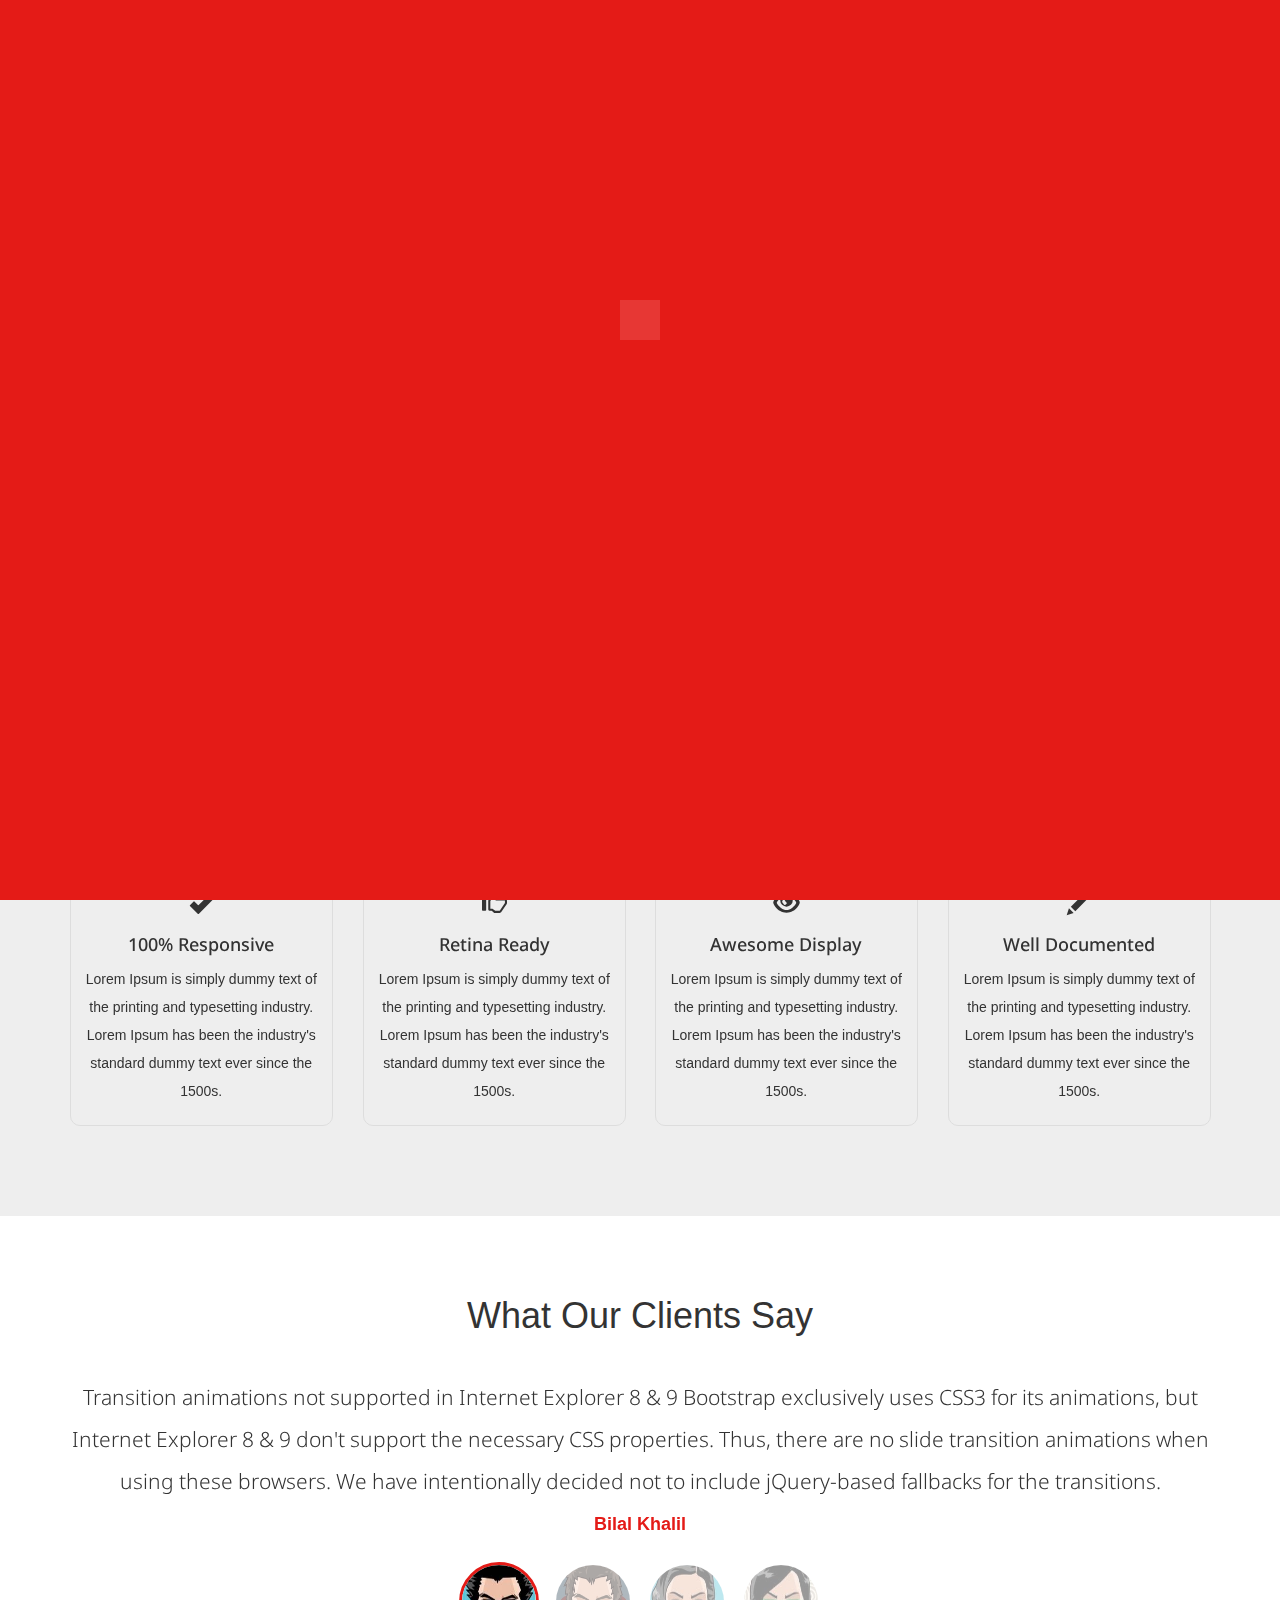
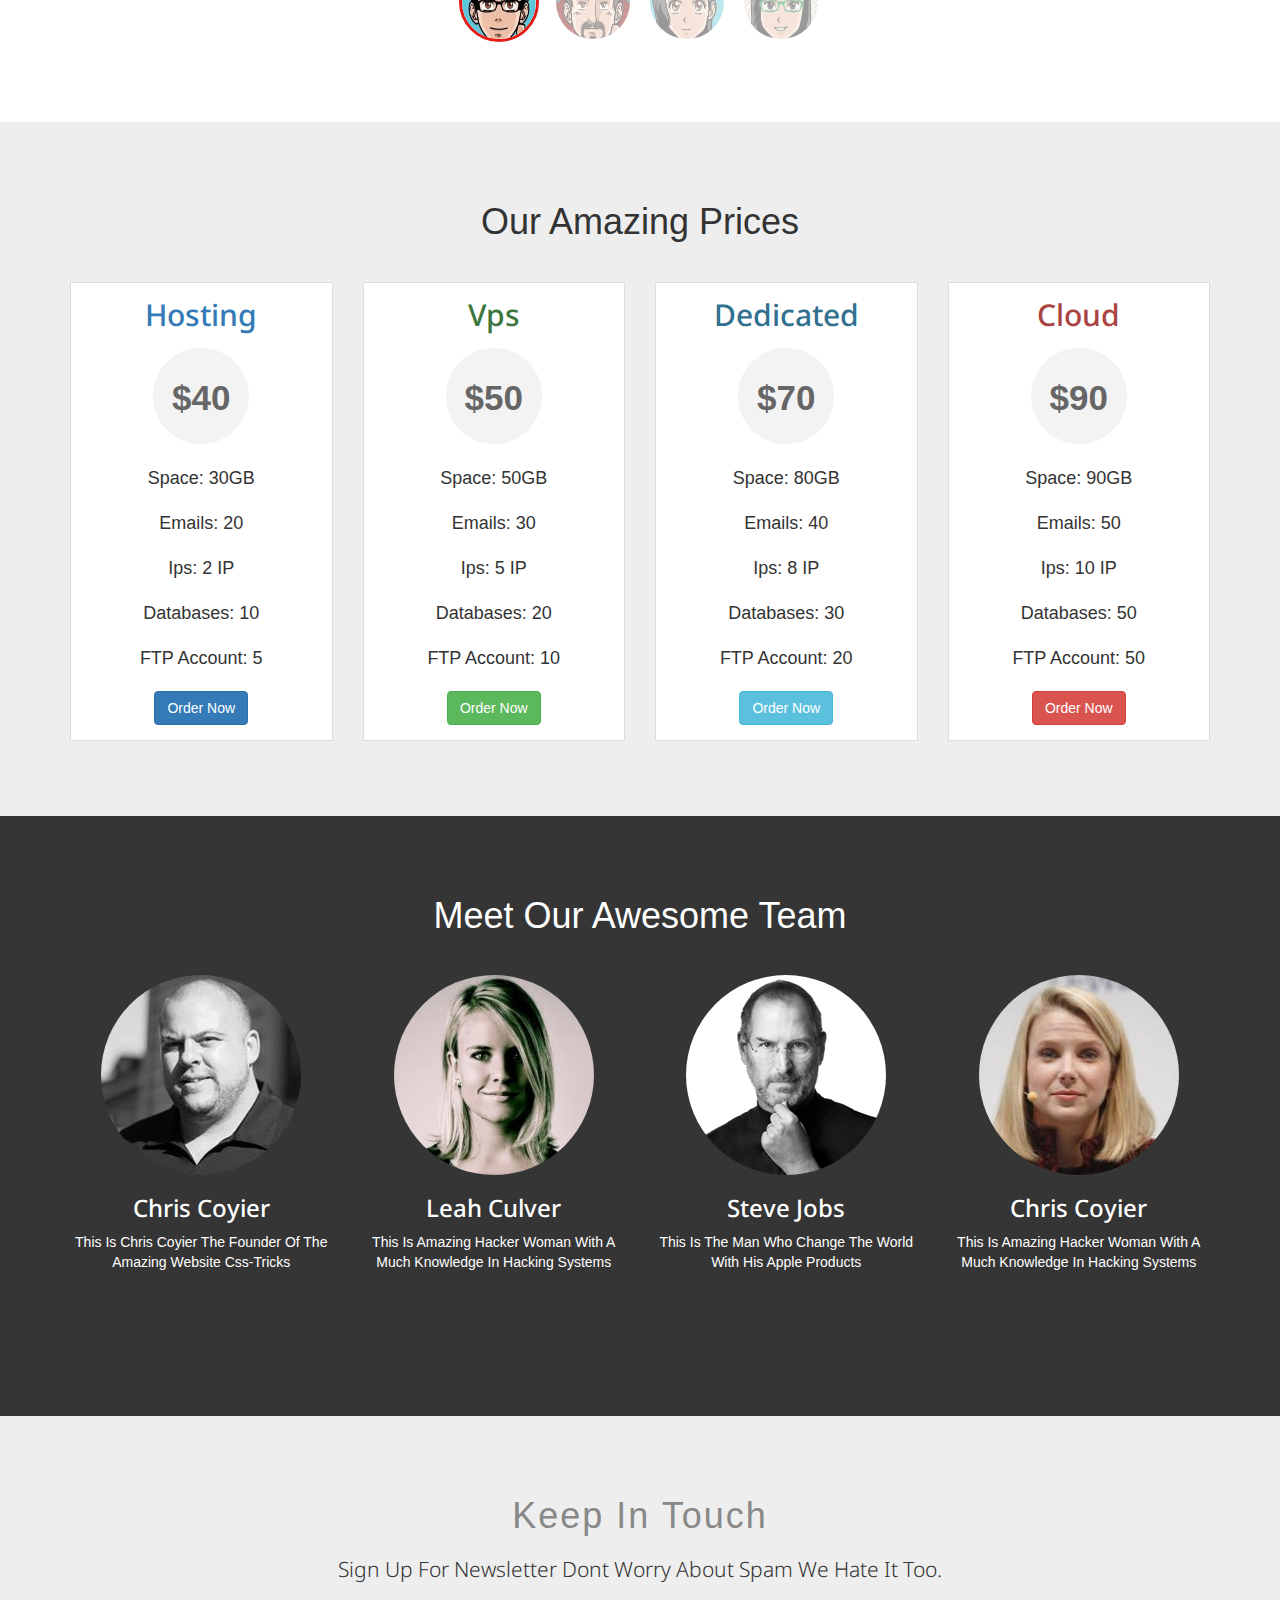
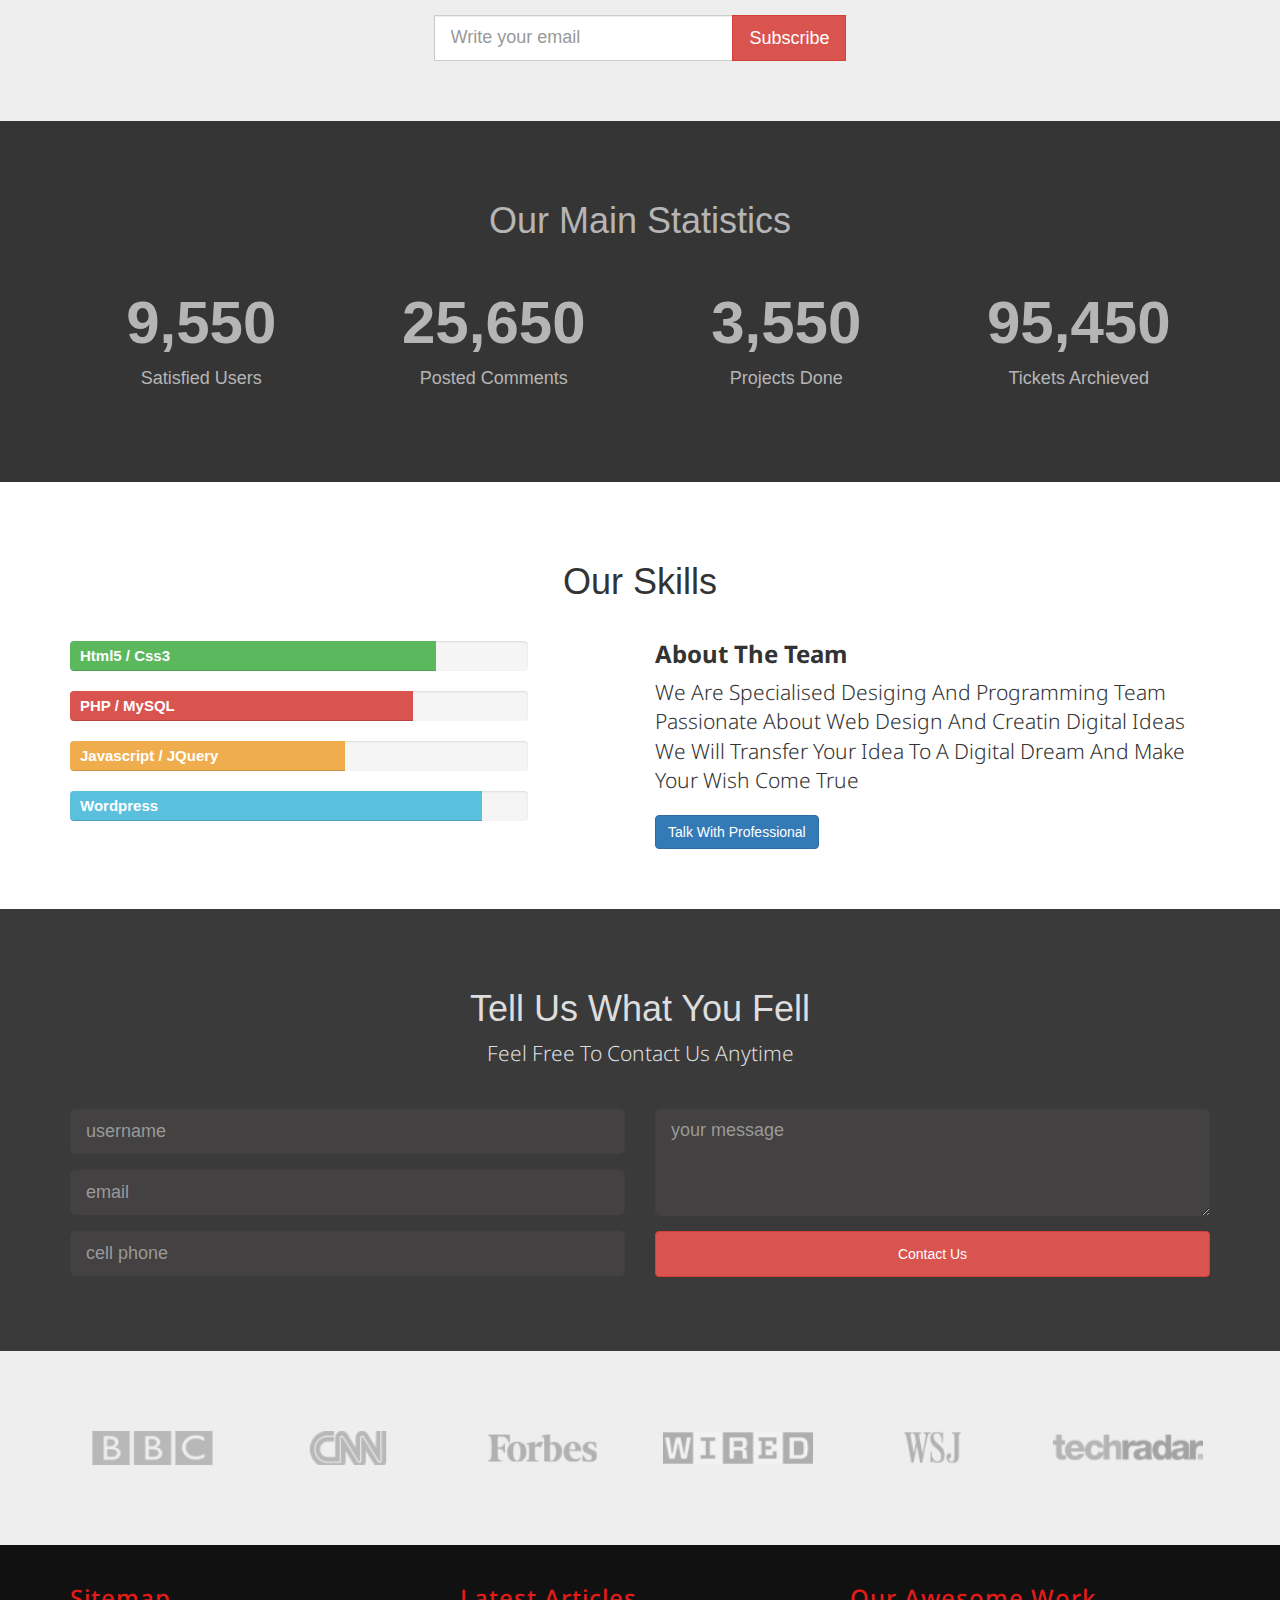
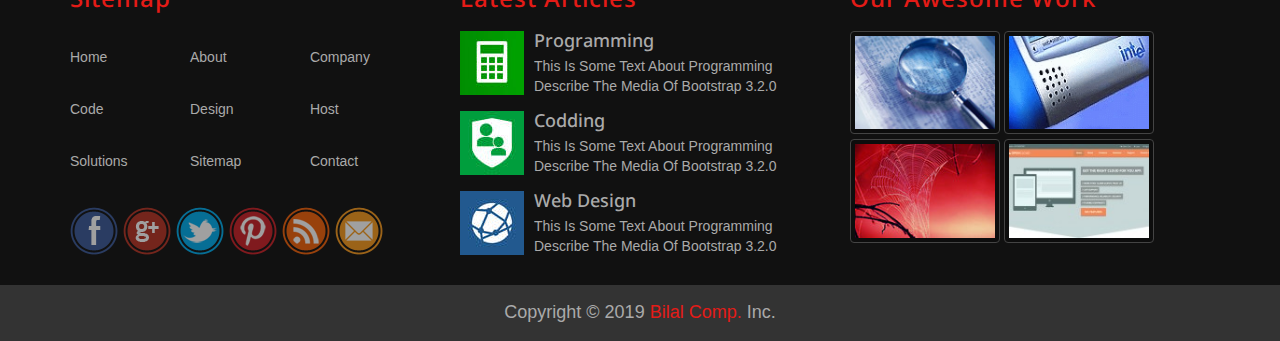
==== commit 18cb141a: "give the images the same width and height dimentions for performance" ====
--- a/index.html
+++ b/index.html
@@ -242,16 +242,16 @@
           </div>
           <ol class="carousel-indicators">
               <li data-target="#carousel_testimonials" data-slide-to="0" class="active">
-                <img src="images/avatar_01.jpg" alt="Bilal" width="160" height="160">
+                <img src="images/avatar_01.jpg" alt="Bilal" width="100" height="100">
               </li>
               <li data-target="#carousel_testimonials" data-slide-to="1">
-                <img src="images/avatar_02.jpg" alt="Kasim" width="178" height="178">
+                <img src="images/avatar_02.jpg" alt="Kasim" width="100" height="100">
               </li>
               <li data-target="#carousel_testimonials" data-slide-to="2">
-                <img src="images/avatar_03.jpg" alt="Zahra" width="142" height="142">
+                <img src="images/avatar_03.jpg" alt="Zahra" width="100" height="100">
               </li>
               <li data-target="#carousel_testimonials" data-slide-to="3">
-                <img src="images/avatar_04.jpg" alt="Yara" width="142" height="142">
+                <img src="images/avatar_04.jpg" alt="Yara" width="100" height="100">
               </li>
             </ol>
 
@@ -560,22 +560,22 @@
         <div class="row">
           <ul class="list-unstyled">
             <li class="col-md-2 col-xs-4">
-              <img class="img-responsive center-block" src="images/our-clients/bbc.png" alt="BBC" width="126" height="28">
+              <img class="img-responsive center-block" src="images/our-clients/bbc.png" alt="BBC" width="150" height="150">
             </li>
             <li class="col-md-2 col-xs-4">
-              <img class="img-responsive center-block" src="images/our-clients/cnn.png" alt="CNN" width="126" height="28">
+              <img class="img-responsive center-block" src="images/our-clients/cnn.png" alt="CNN" width="150" height="150">
             </li>
             <li class="col-md-2 col-xs-4">
-              <img class="img-responsive center-block" src="images/our-clients/forbes.png" alt="Forbes" width="126" height="28">
+              <img class="img-responsive center-block" src="images/our-clients/forbes.png" alt="Forbes" width="150" height="150">
             </li>
             <li class="col-md-2 col-xs-4">
-              <img class="img-responsive center-block" src="images/our-clients/wired.png" alt="Wired" width="126" height="28">  
+              <img class="img-responsive center-block" src="images/our-clients/wired.png" alt="Wired" width="150" height="150">  
             </li>
             <li class="col-md-2 col-xs-4">
-              <img class="img-responsive center-block" src="images/our-clients/wsj.png" alt="WSJ" width="126" height="28">
+              <img class="img-responsive center-block" src="images/our-clients/wsj.png" alt="WSJ" width="150" height="150">
             </li>
             <li class="col-md-2 col-xs-4">
-              <img class="img-responsive center-block" src="images/our-clients/techradar.png" alt="Techradar" width="126" height="28">
+              <img class="img-responsive center-block" src="images/our-clients/techradar.png" alt="Techradar" width="150" height="150">
             </li>
           </ul>
         </div>
@@ -654,10 +654,10 @@
 
           <div class="col-lg-4 col-md-12">
             <h3>Our Awesome Work</h3>
-            <img class="img-thumbnail" src="images/work/01.jpg" alt="image01" width="150" height="100">
-            <img class="img-thumbnail" src="images/work/02.jpg" alt="image02" width="150" height="100">
-            <img class="img-thumbnail" src="images/work/03.jpg" alt="image03" width="150" height="100">
-            <img class="img-thumbnail" src="images/work/04.jpg" alt="image04" width="150" height="100">
+            <img class="img-thumbnail" src="images/work/01.jpg" alt="image01" width="150" height="150">
+            <img class="img-thumbnail" src="images/work/02.jpg" alt="image02" width="150" height="150">
+            <img class="img-thumbnail" src="images/work/03.jpg" alt="image03" width="150" height="150">
+            <img class="img-thumbnail" src="images/work/04.jpg" alt="image04" width="150" height="150">
           </div>
 
         </div>
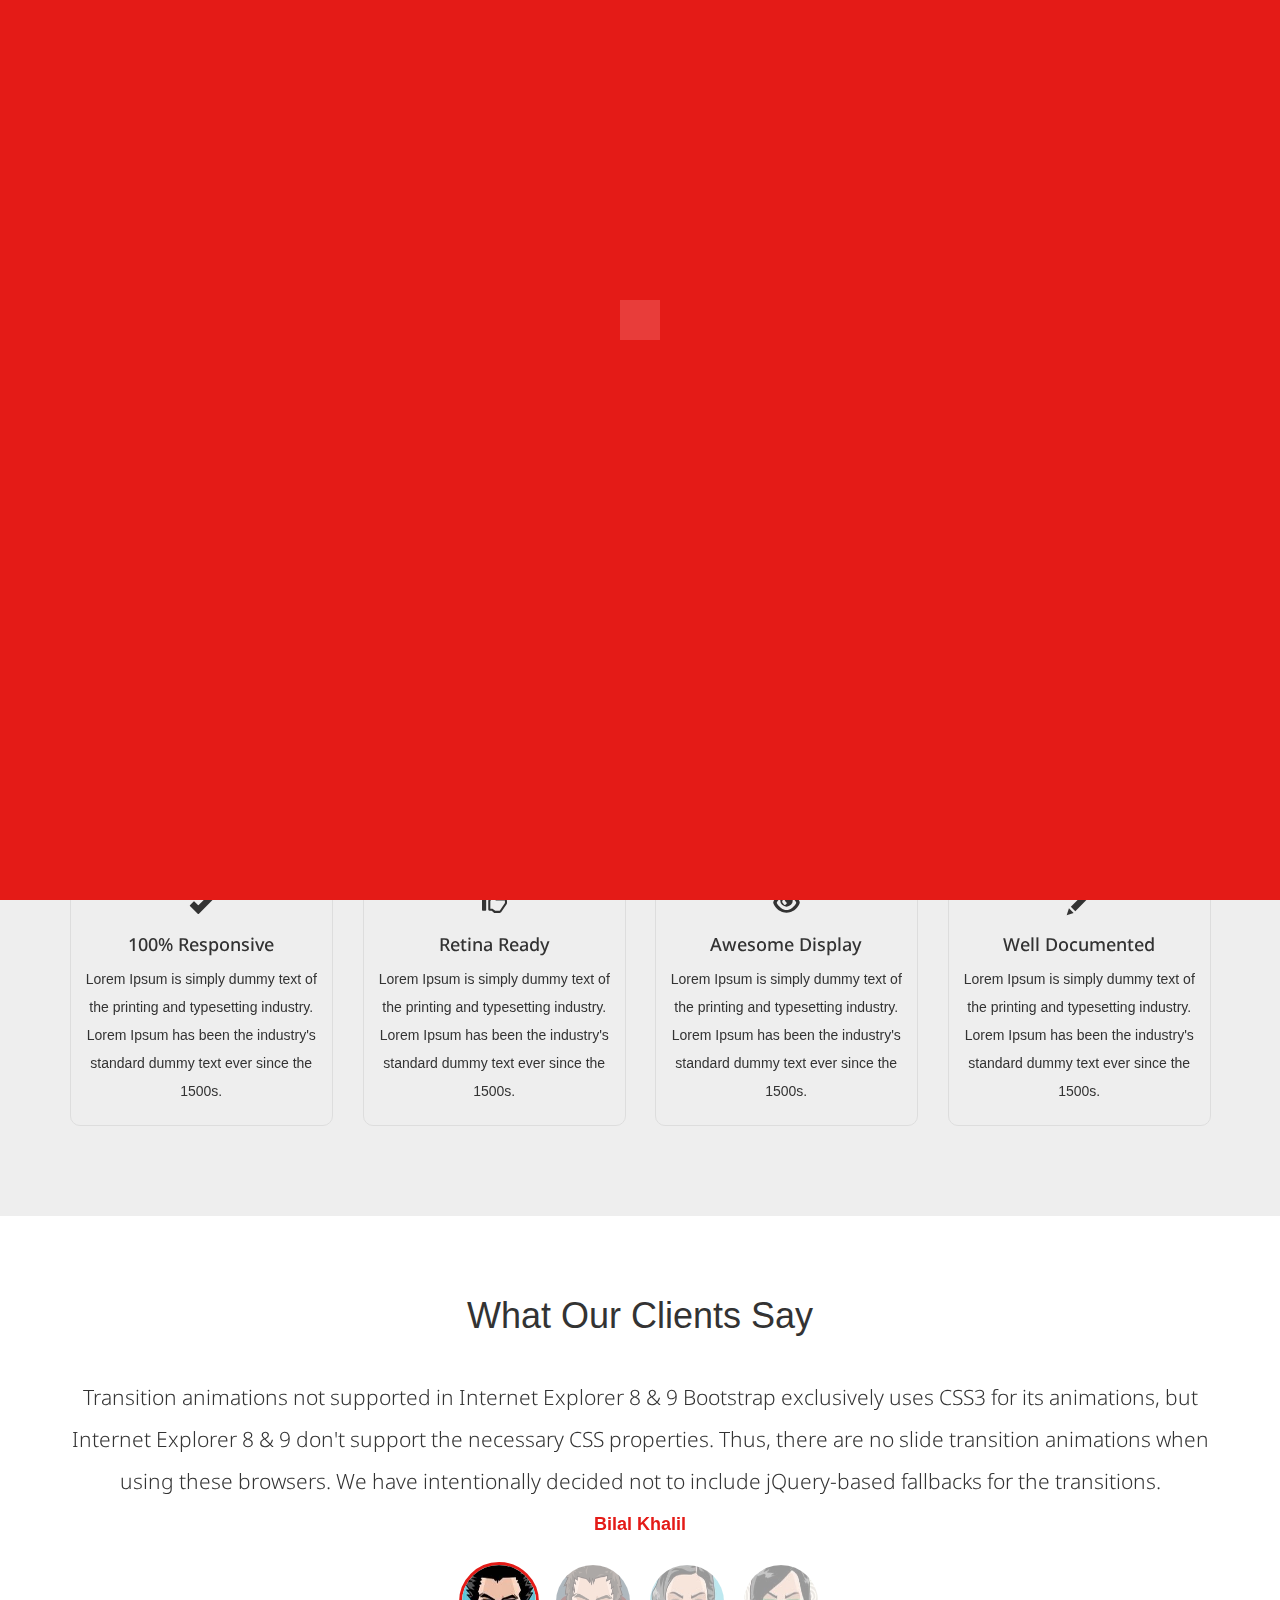
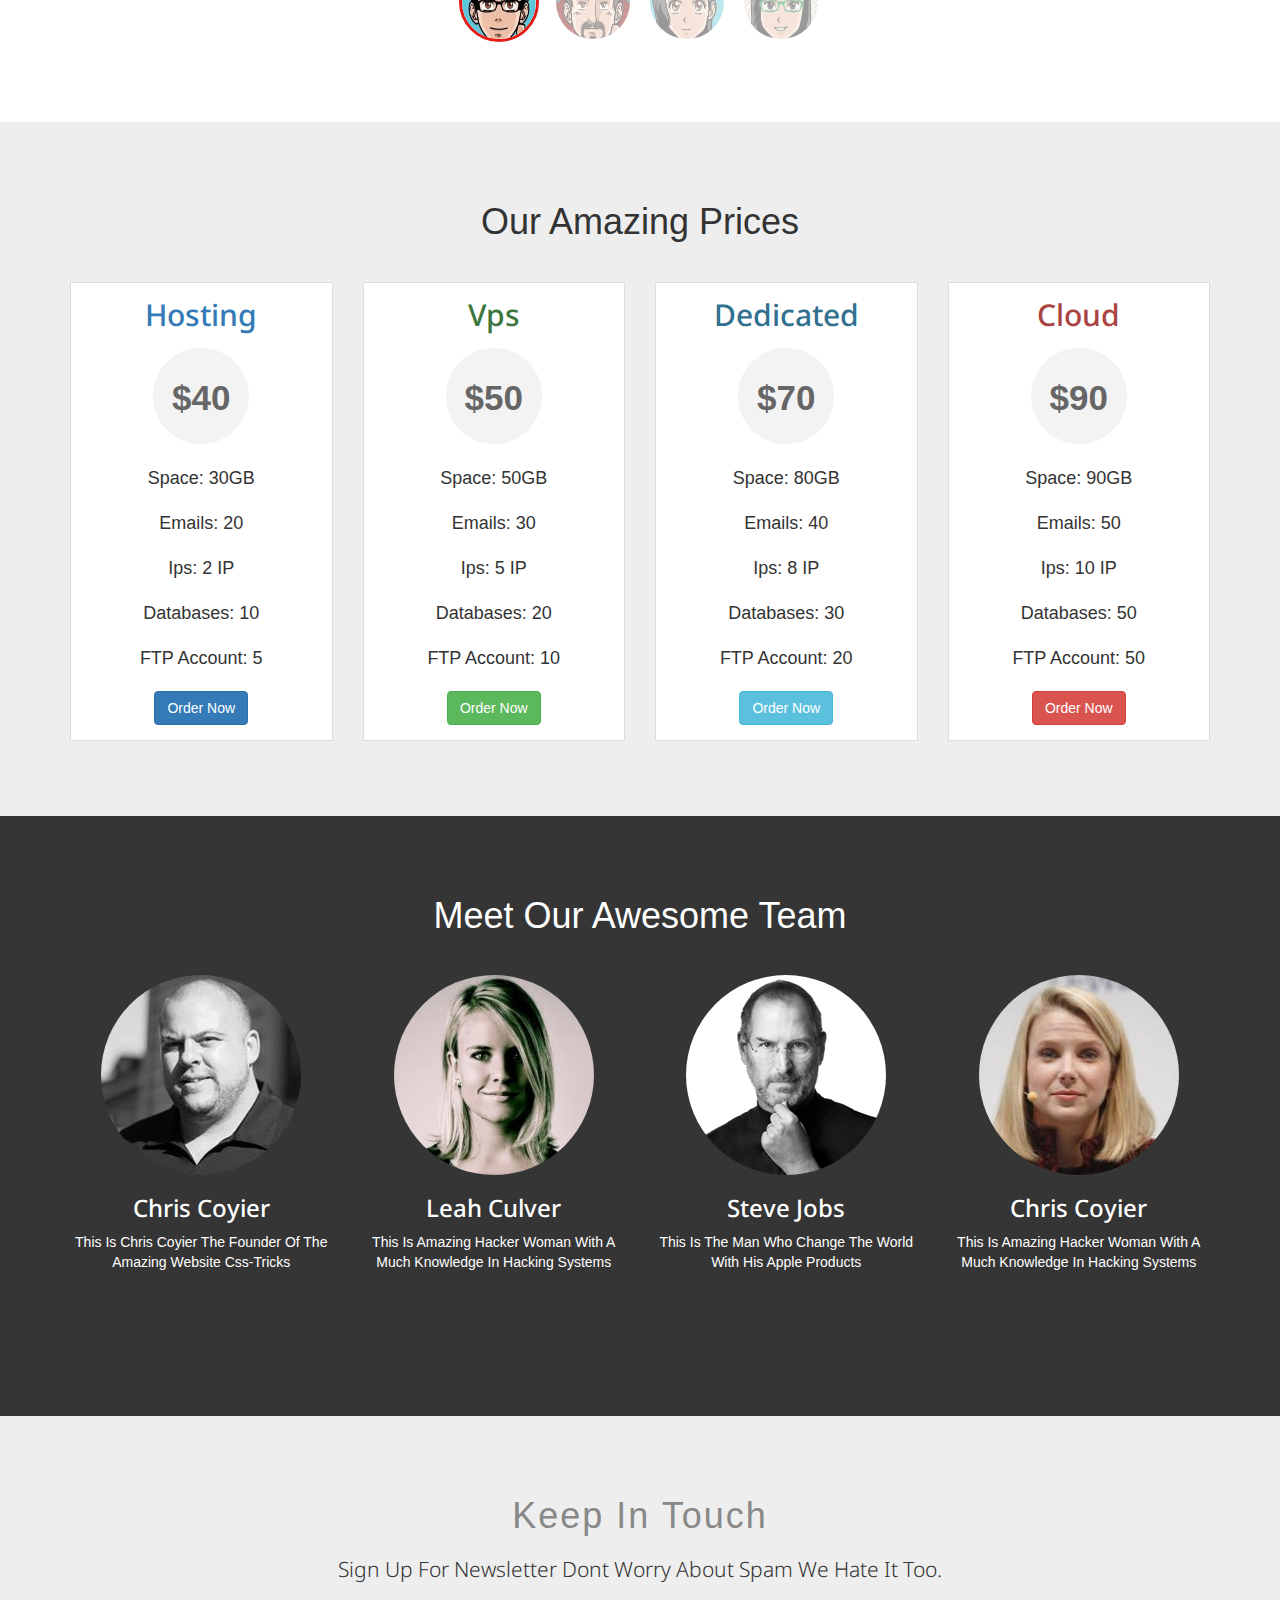
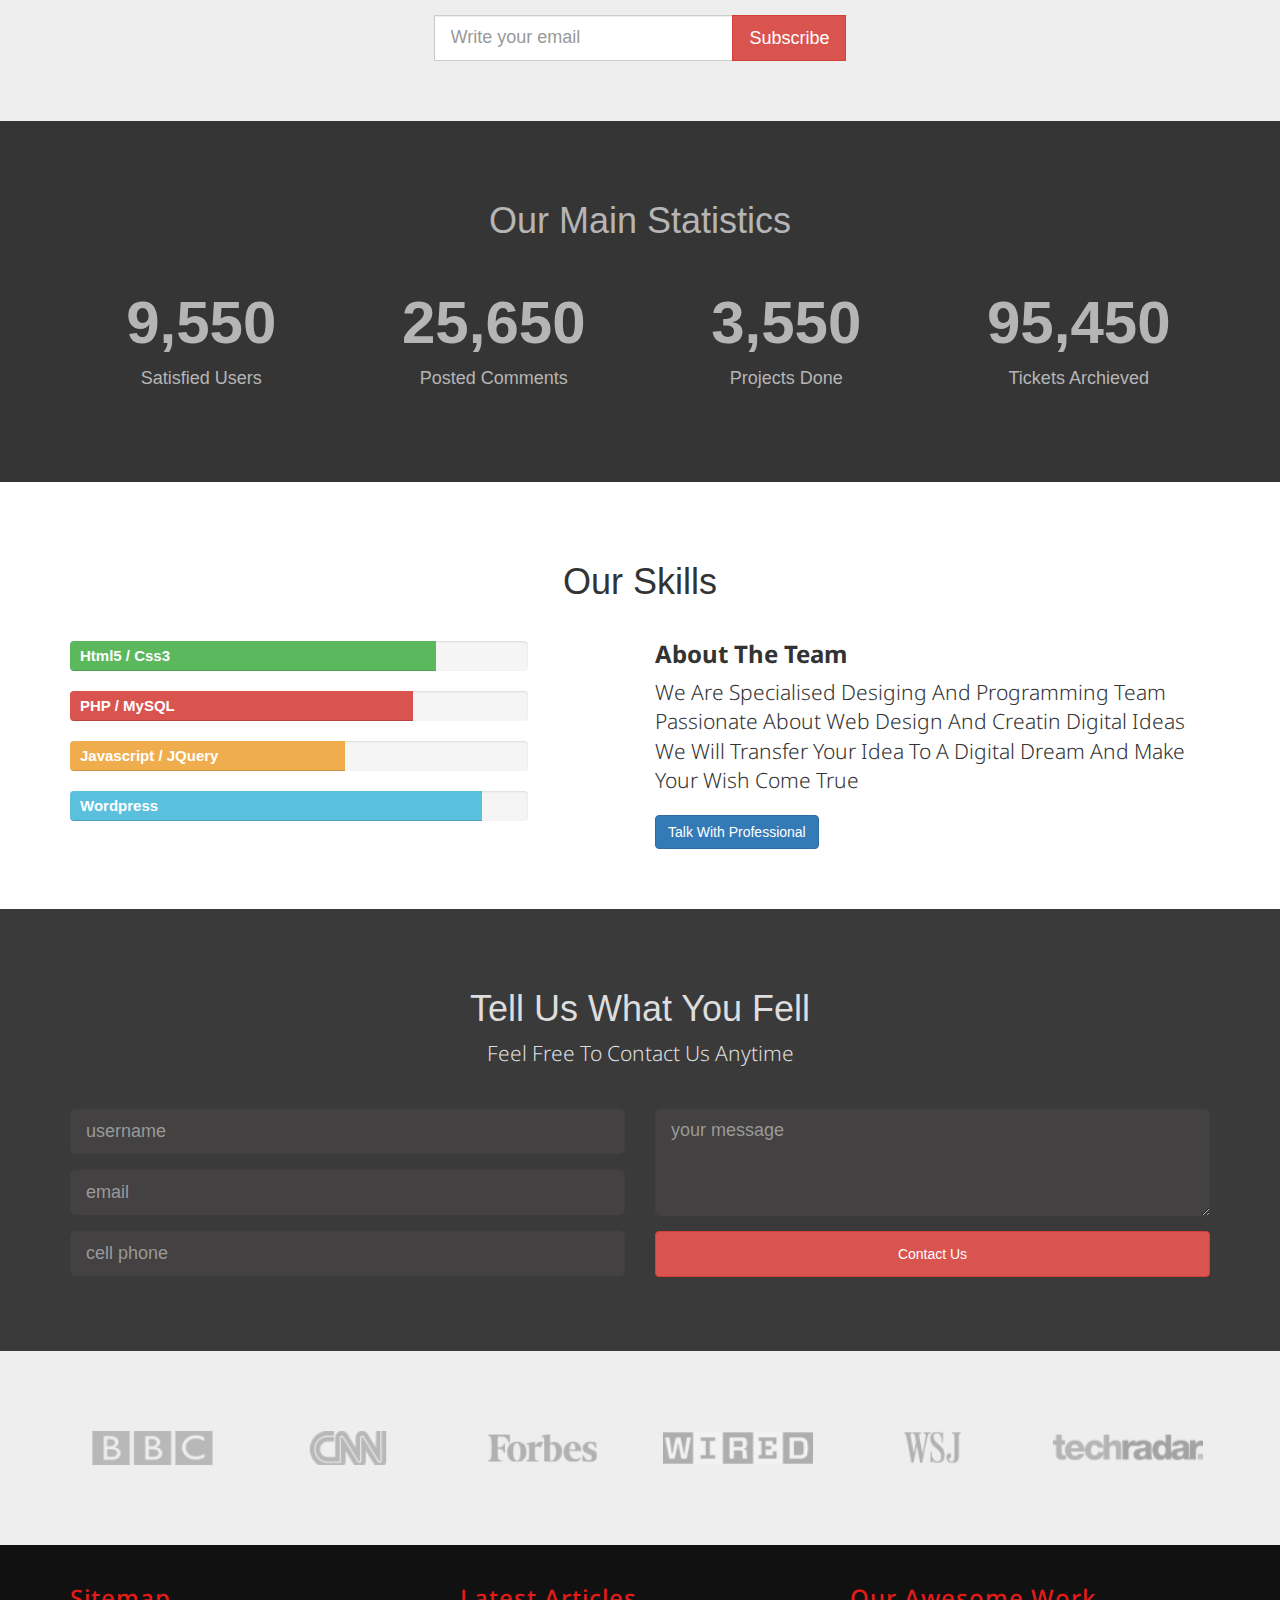
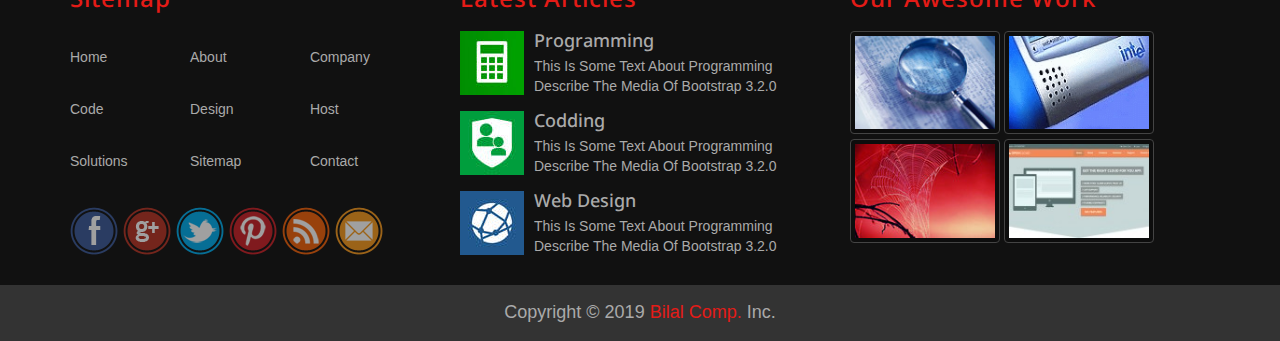
==== commit ad49d786: "delete role form attribute for validation" ====
--- a/index.html
+++ b/index.html
@@ -10,7 +10,6 @@
     <link rel="stylesheet" href="https://use.fontawesome.com/releases/v5.8.1/css/all.css" integrity="sha384-50oBUHEmvpQ+1lW4y57PTFmhCaXp0ML5d60M1M7uH2+nqUivzIebhndOJK28anvf" 
     crossorigin="anonymous">
     <link rel="stylesheet" href="css/style.css">
-    <link rel="stylesheet" href="css/media.css">
     <link rel="stylesheet" href="css/default_theme.css">
     <link rel="stylesheet" href="css/hover.css">
     <link rel="stylesheet" href="http://fonts.googleapis.com/css?family=Droid+Sans:400,700">
@@ -524,7 +523,7 @@
 
             <!-- Start Contact Form -->
 
-            <form role="form">
+            <form>
               <div class="col-md-6">
                 <div class="form-group">
                   <input type="text" class="form-control input-lg" placeholder="username">
--- a/css/style.css
+++ b/css/style.css
@@ -479,4 +479,25 @@
 .statistics .data, .our-skills, .contact-us .fields,
 .our-clients { padding-top: 60px; padding-bottom: 60px }
 
-/* End Our Grouping System */+/* End Our Grouping System */
+
+/* Start Smart Phones And Tablets */
+
+@media (max-width: 767px) {
+    .navbar-inverse .navbar-nav > li > a {
+        padding-top: 10px;
+        padding-bottom: 10px
+    }
+
+    .subscribe .form-control {
+        margin: 20px auto;
+        width: 300px
+    }
+
+    .navbar-fixed-top .navbar-collapse, 
+    .navbar-fixed-bottom .navbar-collapse {
+        max-height: none
+    }
+}
+
+/* End Smart Phones And Tablets */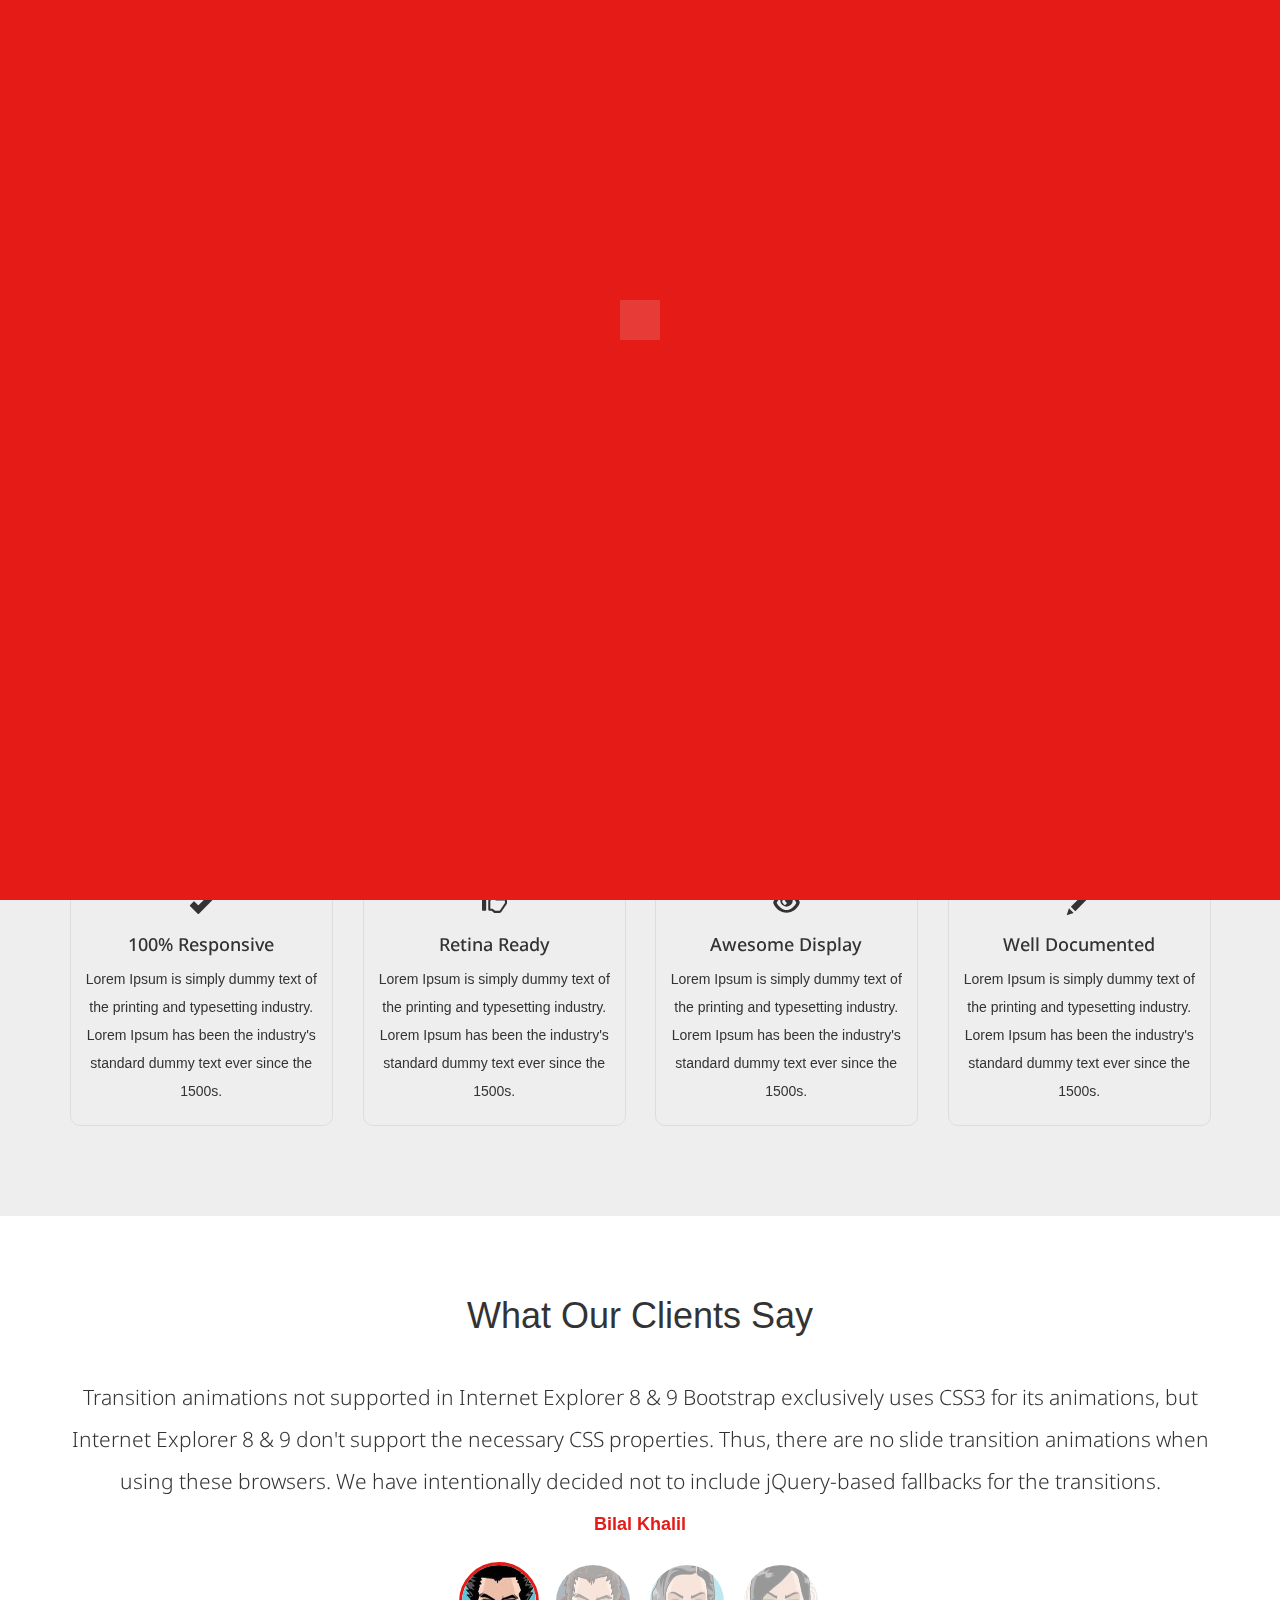
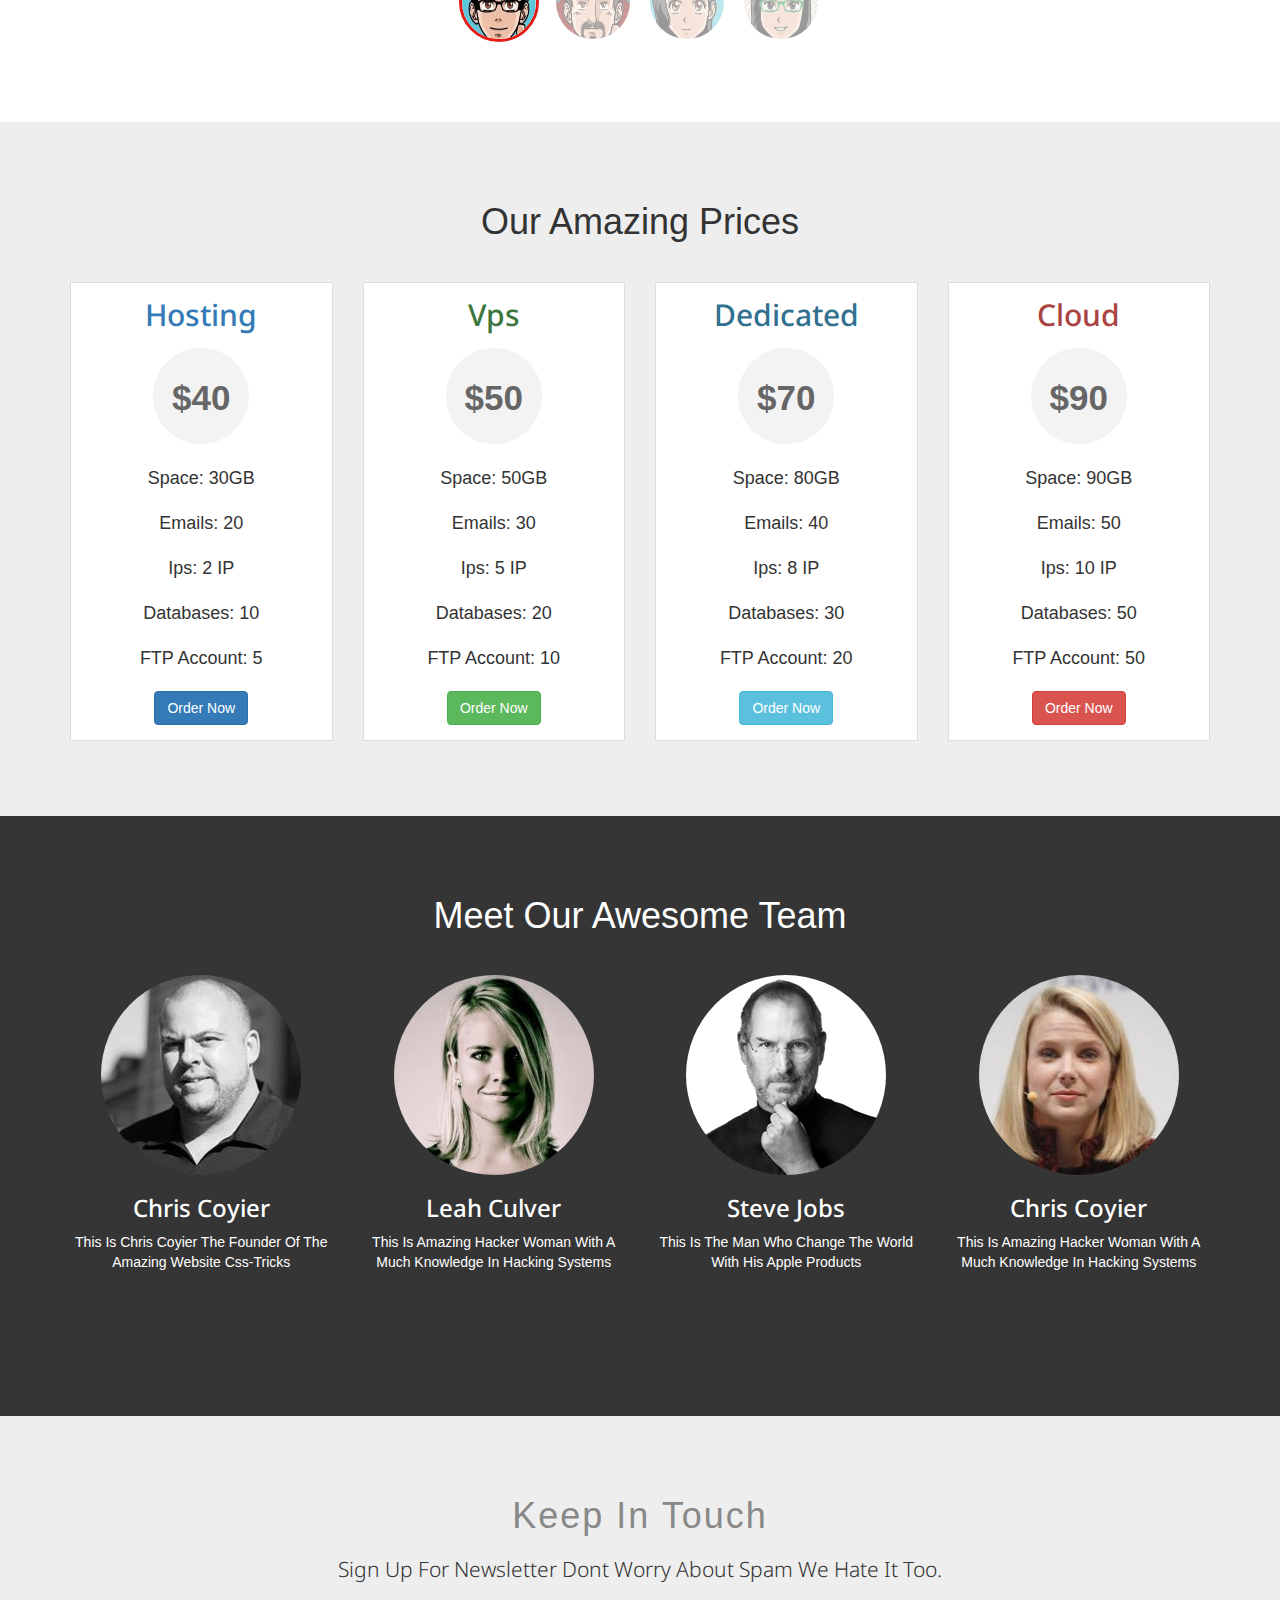
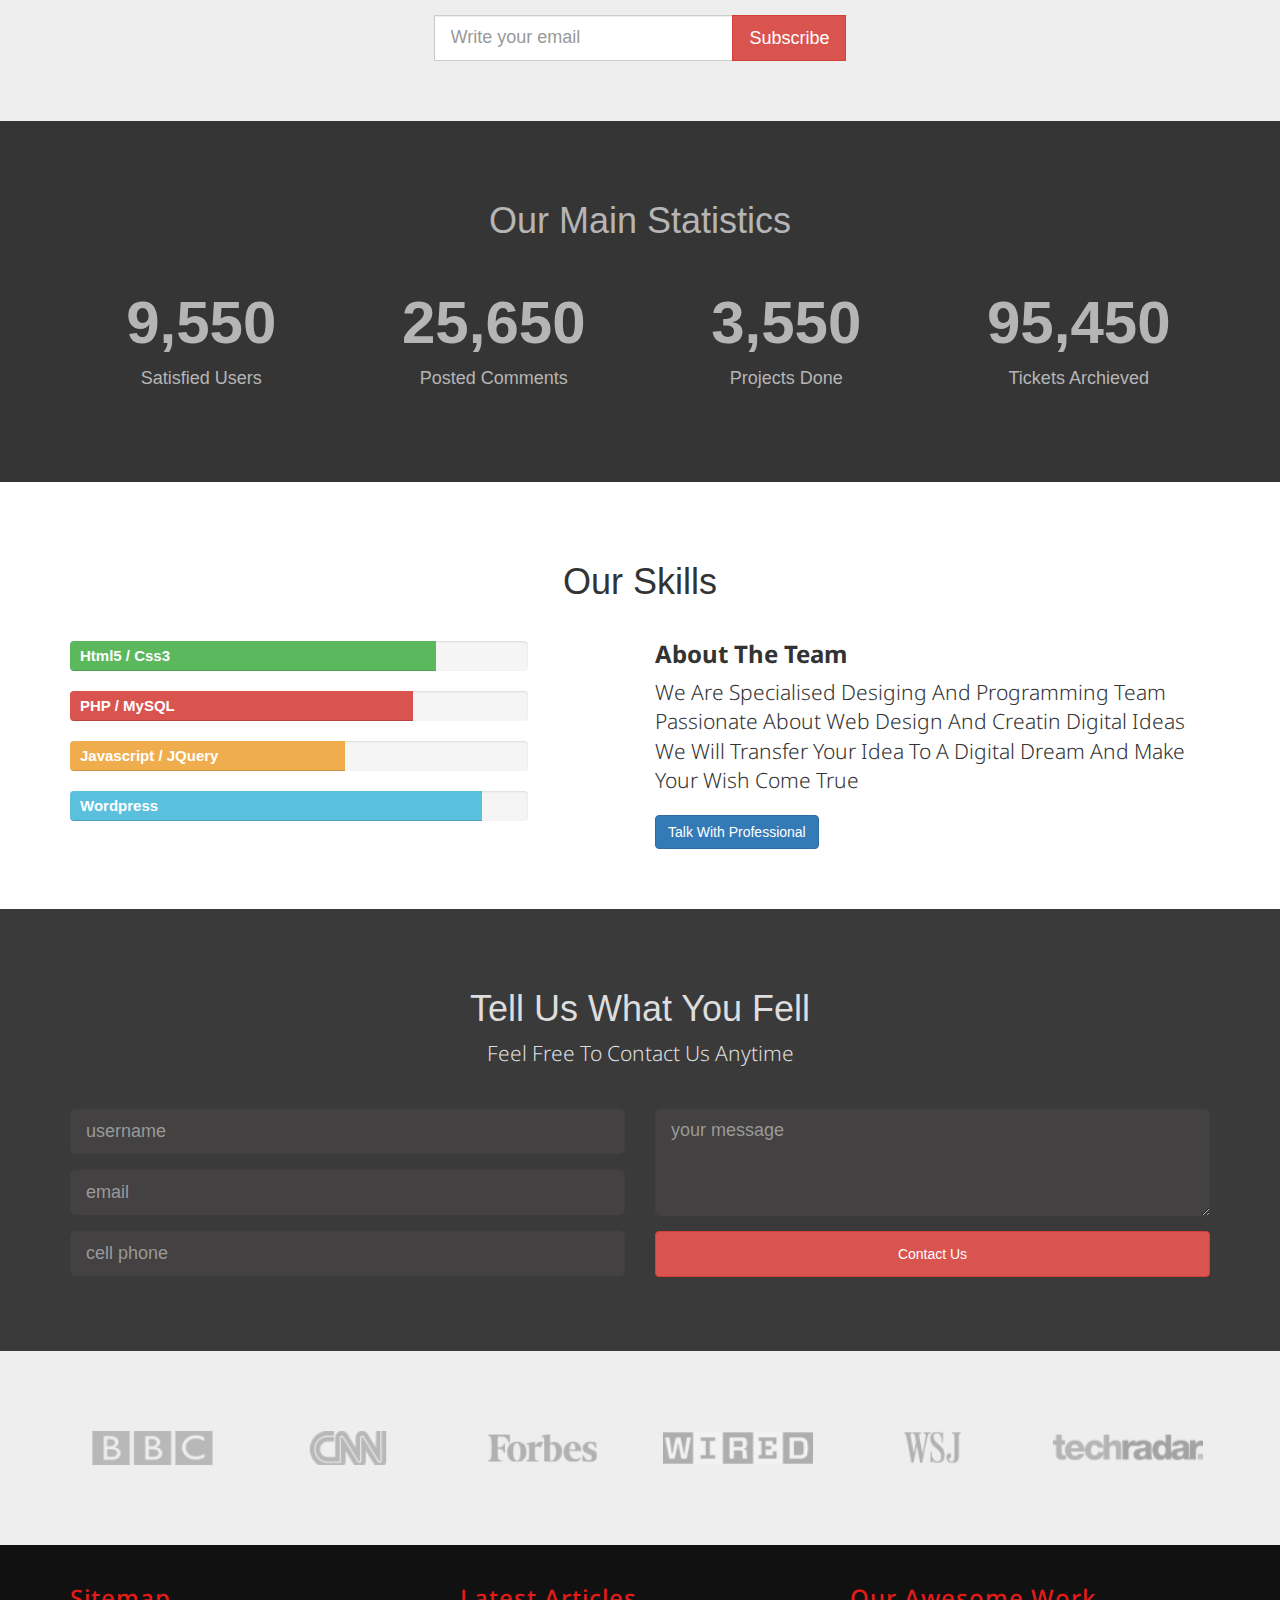
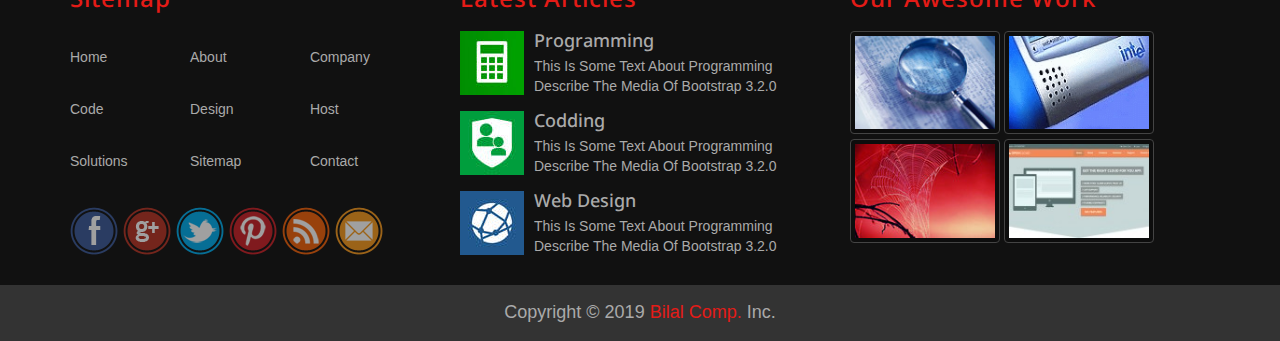
==== commit 19ad09cd: "change h1 to h2 for every element for validation" ====
--- a/index.html
+++ b/index.html
@@ -94,7 +94,7 @@
           <div class="item active">
             <img src="images/01.jpg" alt="Pic 1" width="1920" height="600">
             <div class="carousel-caption hidden-xs">
-                <h1>Programming</h1>
+                <h2 class="h1">Programming</h2>
                 <p class="lead">Transition animations not supported in Internet Explorer 8 & 9
                     Bootstrap exclusively uses CSS3 for its animations, but Internet Explorer 8 & 9 don't support the necessary CSS properties. Thus, there are no slide transition animations when using these browsers. We have intentionally decided not to include jQuery-based fallbacks for the transitions.
                 </p>
@@ -104,7 +104,7 @@
           <div class="item">
             <img src="images/02.jpg" alt="Pic 2" width="1920" height="600">
             <div class="carousel-caption hidden-xs">
-                <h1>Web Design</h1>
+                <h2 class="h1">Web Design</h2>
                 <p class="lead">Transition animations not supported in Internet Explorer 8 & 9
                     Bootstrap exclusively uses CSS3 for its animations, but Internet Explorer 8 & 9 don't support the necessary CSS properties. Thus, there are no slide transition animations when using these browsers. We have intentionally decided not to include jQuery-based fallbacks for the transitions.
                 </p>
@@ -113,7 +113,7 @@
           <div class="item">
             <img src="images/03.jpg" alt="Pic 3" width="1920" height="600">
             <div class="carousel-caption hidden-xs">
-                <h1>Desktop</h1>
+                <h2 class="h1">Desktop</h2>
                 <p class="lead">Transition animations not supported in Internet Explorer 8 & 9
                     Bootstrap exclusively uses CSS3 for its animations, but Internet Explorer 8 & 9 don't support the necessary CSS properties. Thus, there are no slide transition animations when using these browsers. We have intentionally decided not to include jQuery-based fallbacks for the transitions.
                 </p>
@@ -122,7 +122,7 @@
           <div class="item">
             <img src="images/04.jpg" alt="Pic 4" width="1920" height="600">
             <div class="carousel-caption hidden-xs">
-                <h1>Web Hosting</h1>
+                <h2 class="h1">Web Hosting</h2>
                 <p class="lead">Transition animations not supported in Internet Explorer 8 & 9
                     Bootstrap exclusively uses CSS3 for its animations, but Internet Explorer 8 & 9 don't support the necessary CSS properties. Thus, there are no slide transition animations when using these browsers. We have intentionally decided not to include jQuery-based fallbacks for the transitions.
                 </p>
@@ -670,9 +670,9 @@
 
     <!-- Start Loading Section -->
 
-    <section class="loading-overlay">
+    <div class="loading-overlay">
       <div class="spinner"></div>
-    </section>
+    </div>
 
     <!-- End Loading Section -->
 
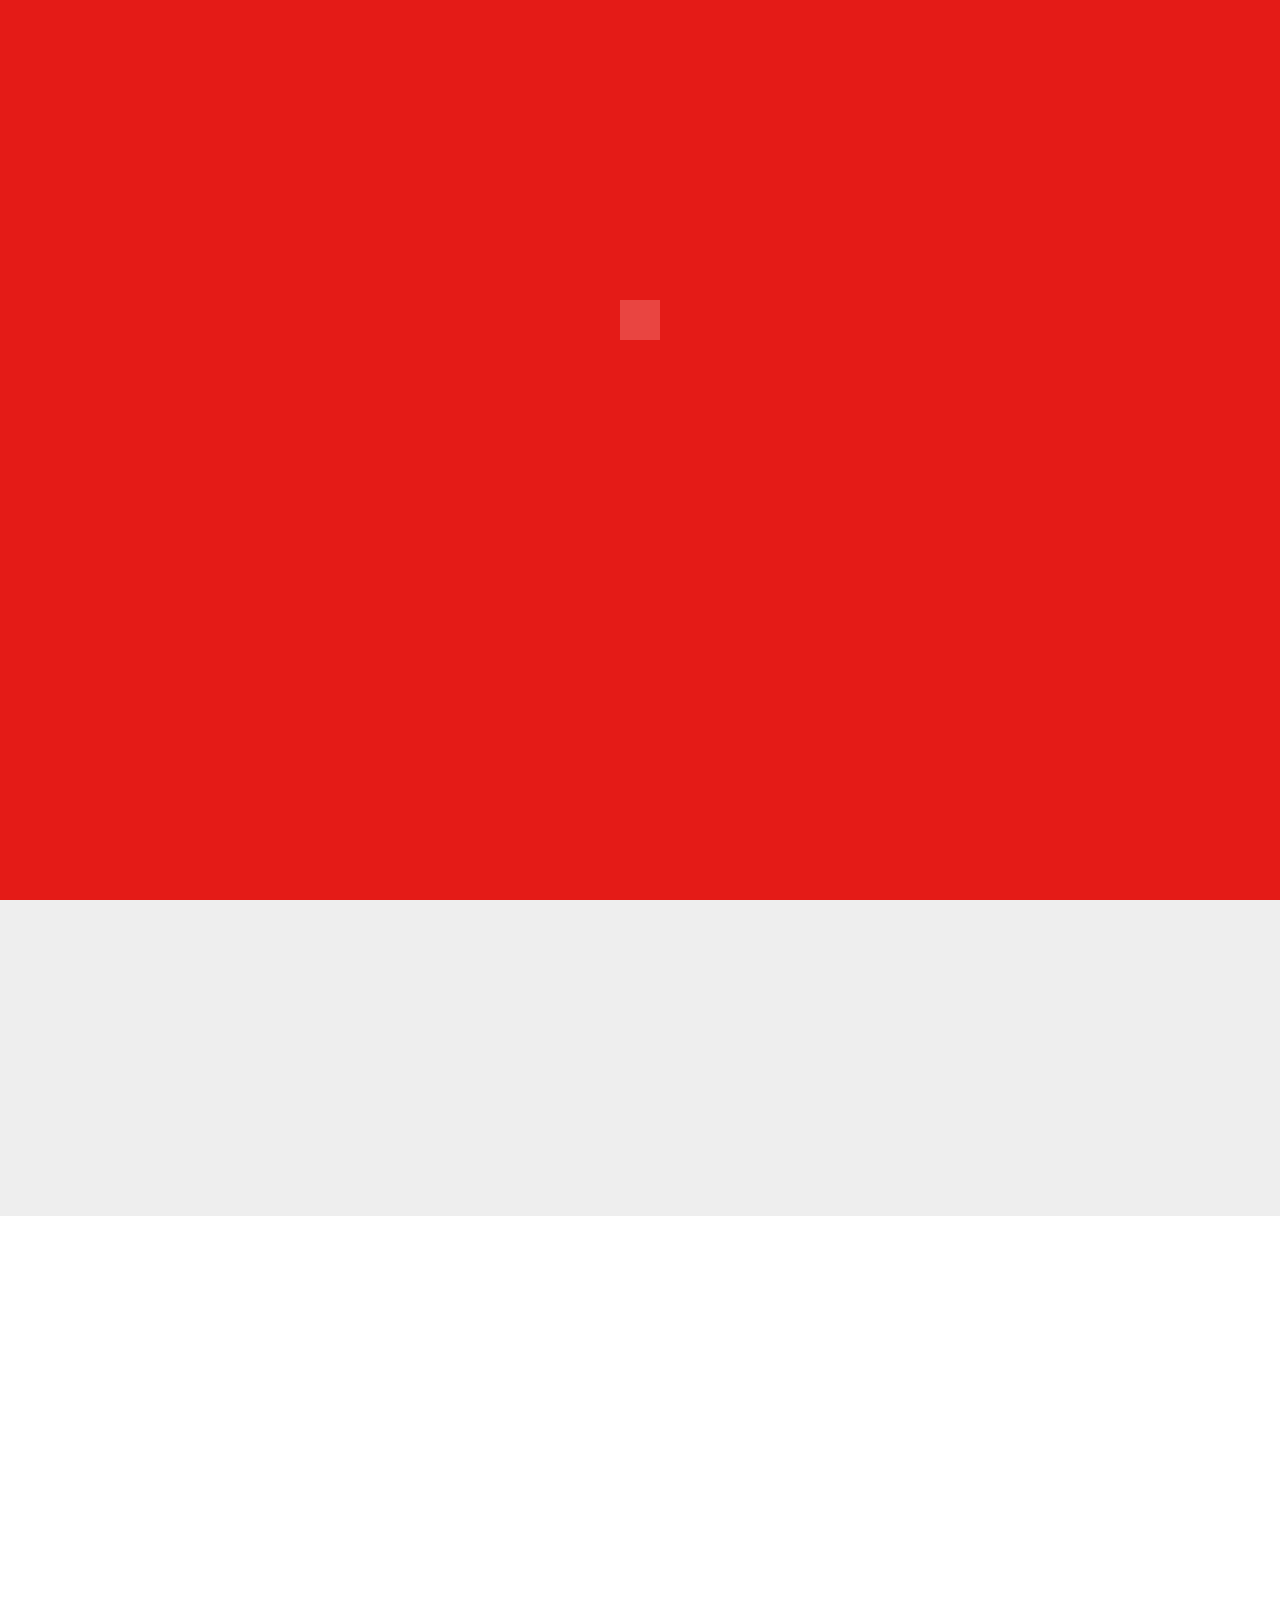
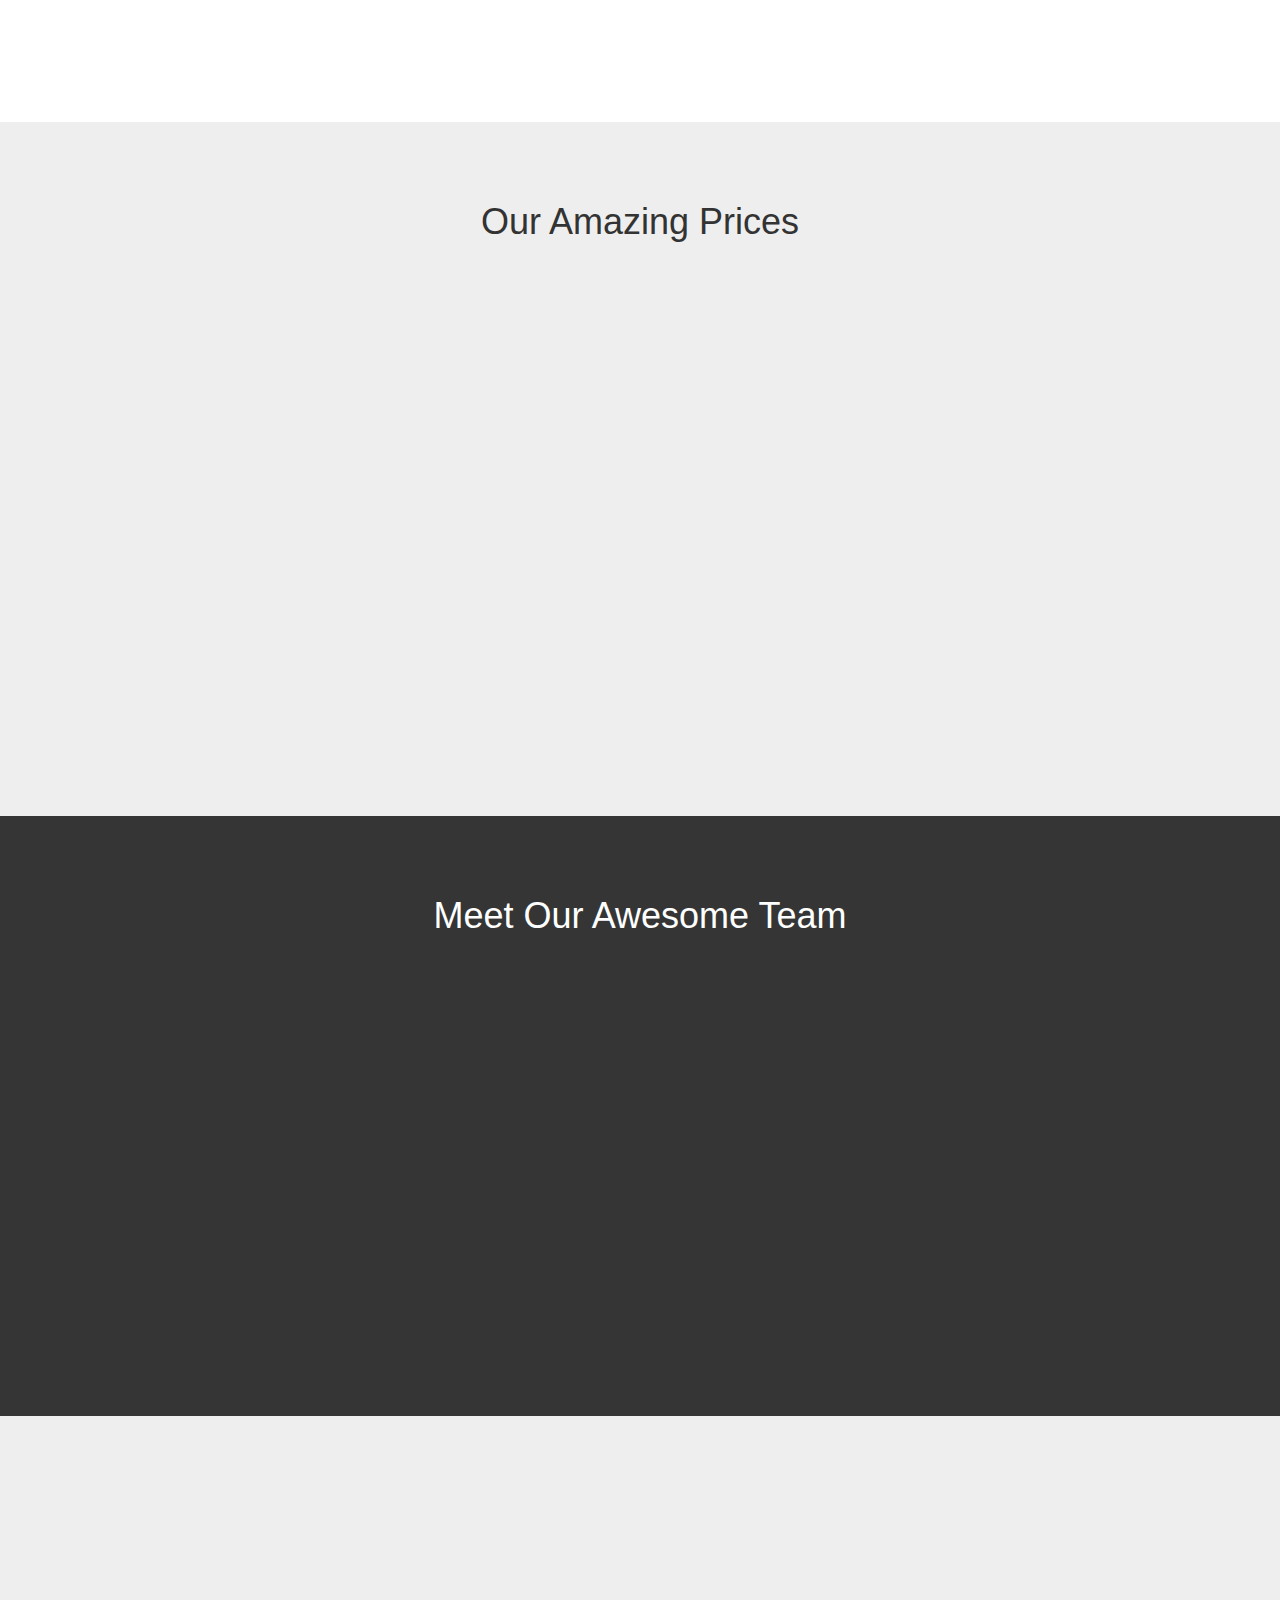
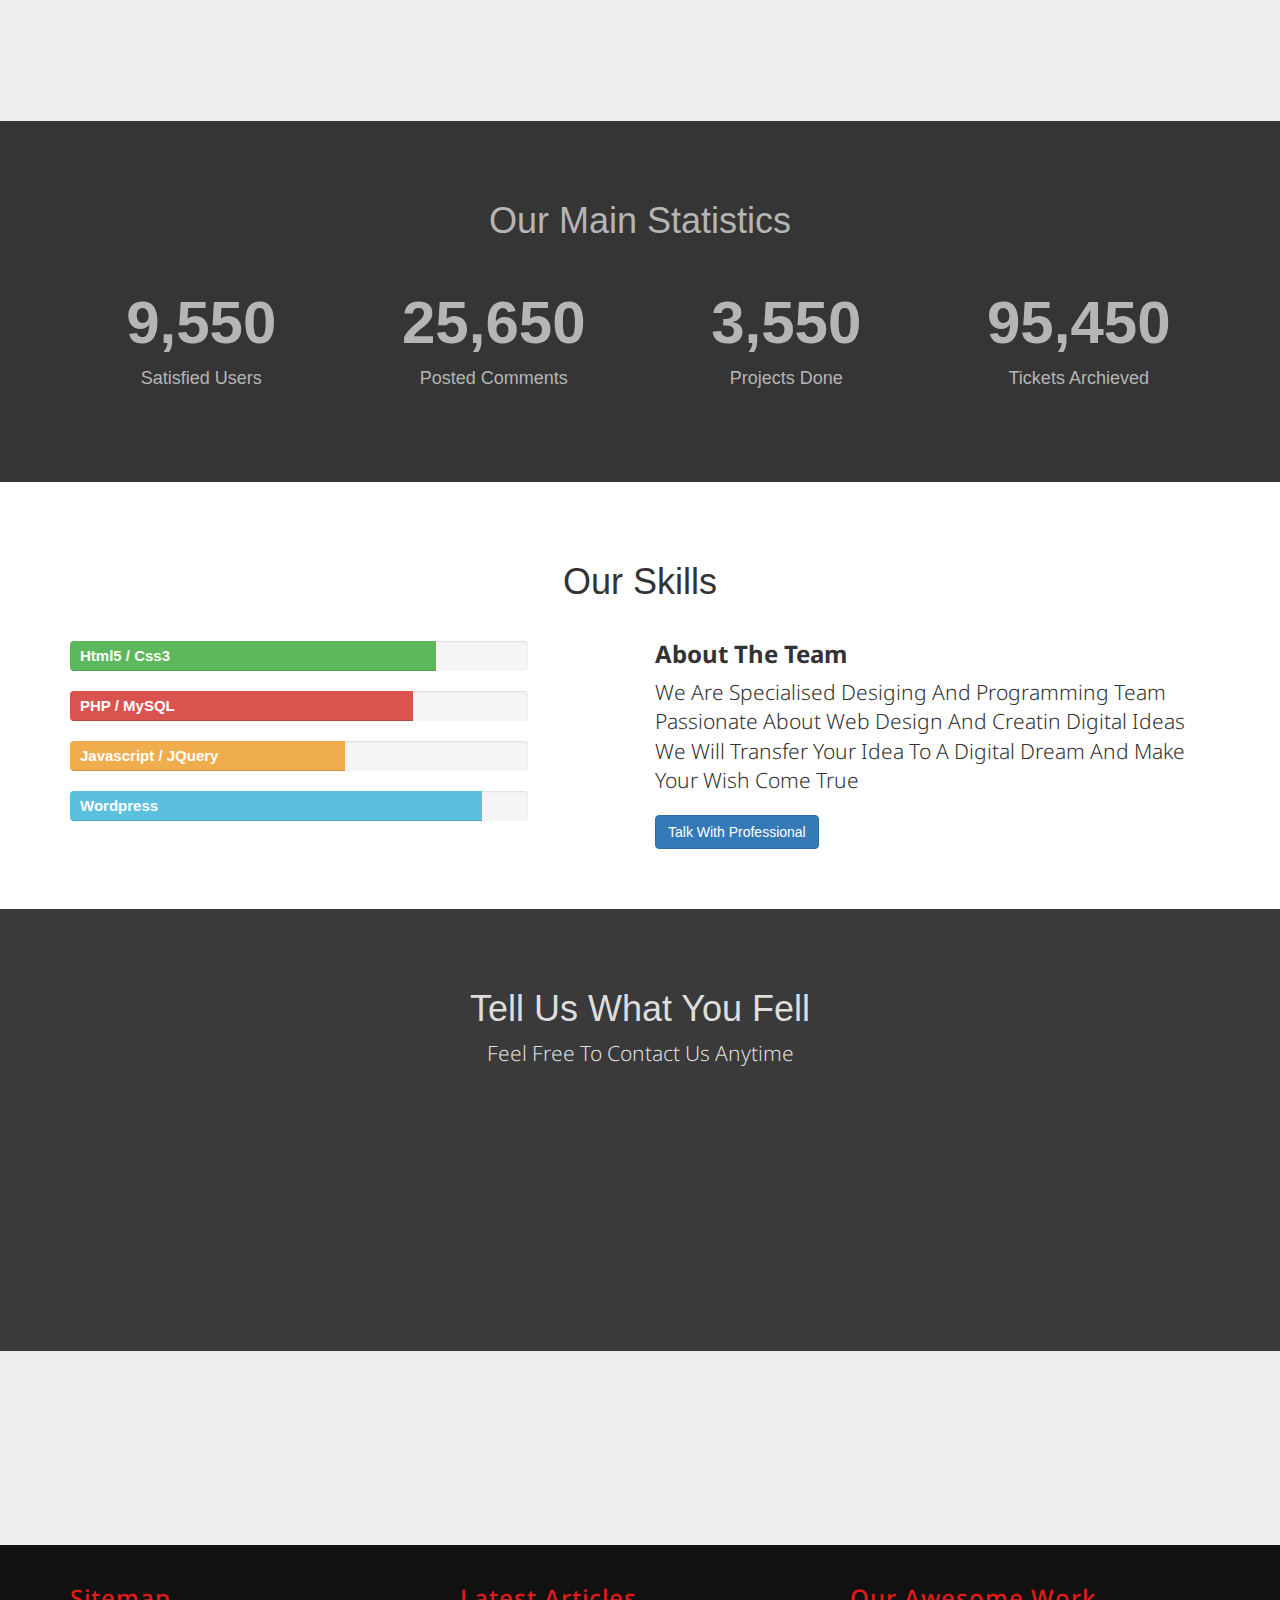
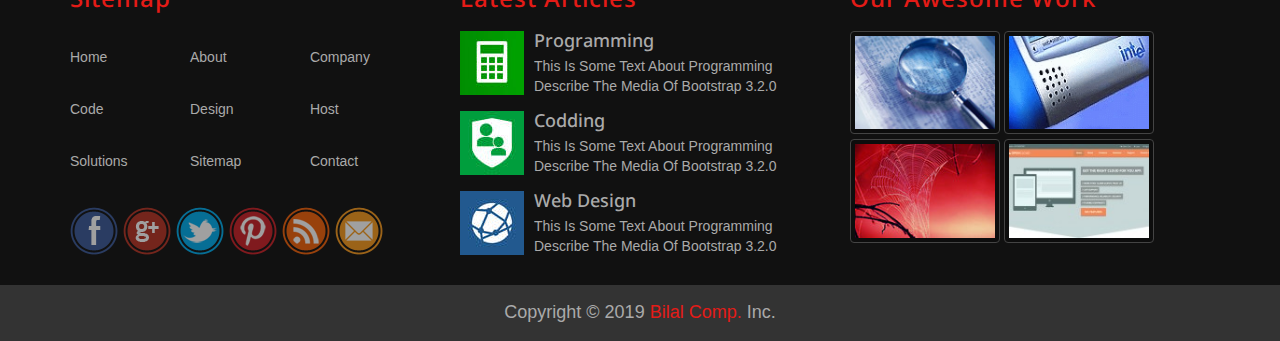
==== commit e1ec866e: "add wow.js and use animate.js to animate the elements" ====
--- a/index.html
+++ b/index.html
@@ -12,6 +12,7 @@
     <link rel="stylesheet" href="css/style.css">
     <link rel="stylesheet" href="css/default_theme.css">
     <link rel="stylesheet" href="css/hover.css">
+    <link rel="stylesheet" href="css/animate.css">
     <link rel="stylesheet" href="http://fonts.googleapis.com/css?family=Droid+Sans:400,700">
     <!--[if lt IE 9]>
       <script src="js/html5shiv.min.js"></script>
@@ -59,7 +60,7 @@
                 <ul class="nav navbar-nav navbar-right">
                     <li class="active"><a href="#">Home<span class="sr-only">(current)</span></a></li>
                     <li><a href="#">About</a></li>
-                    <li><a href="#">Company</a></li>
+                    <li><a href="#">FAQ</a></li>
                     <li class="dropdown">
                         <a href="#" class="dropdown-toggle" data-toggle="dropdown" role="button" aria-haspopup="true"
                             aria-expanded="false">Services <span class="caret"></span></a>
@@ -145,7 +146,7 @@
 
     <!-- Start About -->
 
-    <section class="about text-center">
+    <section class="about text-center wow bounceIn" data-wow-duration="2s" data-wow-offset="300">
       <div class="container">
         <h1>Meet Our New Template <span>Bilal Comp.</span></h1>
         <p class="lead">Hello Let Me Introduce Our Template Bilal Comp. Created With All The Love With <strong>Bootstrap</strong> 3.2.0</p>
@@ -163,7 +164,7 @@
 
           <div class="col-lg-3 col-md-6">
             
-            <div class="feat hvr-bounce-out">
+            <div class="feat hvr-bounce-out wow bounceInLeft" data-wow-duration="2s" data-wow-offset="200">
               <span class="glyphicon glyphicon-ok" aria-hidden="true"></span>
               <h4>100% Responsive</h4>
               <p>Lorem Ipsum is simply dummy text of the printing and typesetting industry. Lorem Ipsum has been the industry's standard dummy text ever since the 1500s.</p>
@@ -173,7 +174,7 @@
 
           <div class="col-lg-3 col-md-6">
 
-            <div class="feat hvr-bounce-in">
+            <div class="feat hvr-bounce-in wow bounceInUp" data-wow-duration="2s" data-wow-offset="200">
               <span class="glyphicon glyphicon-thumbs-up" aria-hidden="true"></span>
               <h4>Retina Ready</h4>
               <p>Lorem Ipsum is simply dummy text of the printing and typesetting industry. Lorem Ipsum has been the industry's standard dummy text ever since the 1500s.</p>
@@ -183,7 +184,7 @@
 
           <div class="col-lg-3 col-md-6">
 
-            <div class="feat hvr-wobble-vertical">
+            <div class="feat hvr-wobble-vertical wow bounceInDown" data-wow-duration="2s" data-wow-offset="200">
               <span class="glyphicon glyphicon-eye-open" aria-hidden="true"></span>
               <h4>Awesome Display</h4>
               <p>Lorem Ipsum is simply dummy text of the printing and typesetting industry. Lorem Ipsum has been the industry's standard dummy text ever since the 1500s.</p>
@@ -193,7 +194,7 @@
 
           <div class="col-lg-3 col-md-6">
 
-            <div class="feat hvr-buzz-out">
+            <div class="feat hvr-buzz-out wow bounceInRight" data-wow-duration="2s" data-wow-offset="200">
               <span class="glyphicon glyphicon-pencil" aria-hidden="true"></span>
               <h4>Well Documented</h4>
               <p>Lorem Ipsum is simply dummy text of the printing and typesetting industry. Lorem Ipsum has been the industry's standard dummy text ever since the 1500s.</p>
@@ -209,7 +210,7 @@
 
     <!-- Start Testimonials Section -->
 
-    <section class="testimonials text-center">
+    <section class="testimonials text-center wow zoomIn" data-wow-duration="1s" data-wow-offset="400">
       <div class="container">
         <h2 class="h1">What Our Clients Say</h2>
 
@@ -271,7 +272,7 @@
         <div class="row">
 
           <div class="col-lg-3 col-sm-6 col-xs-12">
-            <div class="price_box">
+            <div class="price_box wow fadeInUp" data-wow-duration="2s" data-wow-offset="400">
               <h2 class="text-primary">Hosting</h2>
               <p class="center-block">$40</p>
               <ul class="list-unstyled">
@@ -285,7 +286,7 @@
             </div>
           </div>
           <div class="col-lg-3 col-sm-6 col-xs-12">
-            <div class="price_box">
+            <div class="price_box wow fadeInDown" data-wow-duration="2s" data-wow-offset="400">
               <h2 class="text-success">Vps</h2>
               <p class="center-block">$50</p>
               <ul class="list-unstyled">
@@ -299,7 +300,7 @@
             </div>
           </div>
           <div class="col-lg-3 col-sm-6 col-xs-12">
-            <div class="price_box">
+            <div class="price_box wow fadeInUp" data-wow-duration="2s" data-wow-offset="400">
               <h2 class="text-info">Dedicated</h2>
               <p class="center-block">$70</p>
               <ul class="list-unstyled">
@@ -313,7 +314,7 @@
             </div>
           </div>
           <div class="col-lg-3 col-sm-6 col-xs-12">
-            <div class="price_box">
+            <div class="price_box wow fadeInDown" data-wow-duration="2s" data-wow-offset="400">
               <h2 class="text-danger">Cloud</h2>
               <p class="center-block">$90</p>
               <ul class="list-unstyled">
@@ -342,7 +343,7 @@
           <div class="row">
 
             <div class="col-lg-3 col-sm-6">
-              <div class="person">
+              <div class="person wow pulse" data-wow-duration="1s" data-wow-offset="400">
                 <img class="img-circle" src="images/chris.jpg" alt="Chris Coyier" width="200" height="200">
                 <h3>Chris Coyier</h3>
                 <p>This Is Chris Coyier The Founder Of The Amazing Website Css-Tricks</p>
@@ -353,7 +354,7 @@
               </div>
             </div>
             <div class="col-lg-3 col-sm-6">
-              <div class="person">
+              <div class="person wow pulse" data-wow-duration="1s" data-wow-offset="400">
                 <img class="img-circle" src="images/leah.jpg" alt="Leah Culver" width="200" height="200">
                 <h3>Leah Culver</h3>
                 <p>This Is Amazing Hacker Woman With A Much Knowledge In Hacking Systems</p>
@@ -364,7 +365,7 @@
               </div>
             </div>
             <div class="col-lg-3 col-sm-6">
-              <div class="person">
+              <div class="person wow pulse" data-wow-duration="1s" data-wow-offset="400">
                 <img class="img-circle" src="images/steve.jpg" alt="Steve Jobs" width="200" height="200">
                 <h3>Steve Jobs</h3>
                 <p>This Is The Man Who Change The World With His Apple Products</p>
@@ -375,7 +376,7 @@
               </div>
             </div>
             <div class="col-lg-3 col-sm-6">
-              <div class="person">
+              <div class="person wow pulse" data-wow-duration="1s" data-wow-offset="400">
                 <img class="img-circle" src="images/marissa.jpg" alt="Marissa Mayer" width="200" height="200">
                 <h3>Chris Coyier</h3>
                 <p>This Is Amazing Hacker Woman With A Much Knowledge In Hacking Systems</p>
@@ -396,7 +397,7 @@
     <!-- Start Subscribe Section -->
 
     <section class="subscribe text-center">
-      <div class="contianer">
+      <div class="contianer wow fadeInUp" data-wow-duration="1s" data-wow-offset="200">
         <h2 class="h1">Keep In Touch</h2>
         <p class="lead">Sign Up For Newsletter Dont Worry About Spam We Hate It Too.</p>
         <form class="form-inline">
@@ -524,7 +525,7 @@
             <!-- Start Contact Form -->
 
             <form>
-              <div class="col-md-6">
+              <div class="col-md-6 wow bounceInLeft" data-wow-duration="1s" data-wow-offset="300">
                 <div class="form-group">
                   <input type="text" class="form-control input-lg" placeholder="username">
                 </div>
@@ -535,7 +536,7 @@
                   <input type="text" class="form-control input-lg" placeholder="cell phone">
                 </div>
               </div>
-              <div class="col-md-6">
+              <div class="col-md-6 wow bounceInRight" data-wow-duration="1s" data-wow-offset="300">
                 <div class="form-group">
                   <textarea class="form-control input-lg" placeholder="your message"></textarea>
                 </div>
@@ -559,22 +560,22 @@
         <div class="row">
           <ul class="list-unstyled">
             <li class="col-md-2 col-xs-4">
-              <img class="img-responsive center-block" src="images/our-clients/bbc.png" alt="BBC" width="150" height="150">
+              <img class="img-responsive center-block wow bounceIn" src="images/our-clients/bbc.png" alt="BBC" width="150" height="150" data-wow-duration=".5s" data-wow-offset="200" data-wow-delay=".5s">
             </li>
             <li class="col-md-2 col-xs-4">
-              <img class="img-responsive center-block" src="images/our-clients/cnn.png" alt="CNN" width="150" height="150">
+              <img class="img-responsive center-block wow bounceIn" src="images/our-clients/cnn.png" alt="CNN" width="150" height="150" data-wow-duration=".5s" data-wow-offset="200" data-wow-delay="1s">
             </li>
             <li class="col-md-2 col-xs-4">
-              <img class="img-responsive center-block" src="images/our-clients/forbes.png" alt="Forbes" width="150" height="150">
+              <img class="img-responsive center-block wow bounceIn" src="images/our-clients/forbes.png" alt="Forbes" width="150" height="150" data-wow-duration=".5s" data-wow-offset="200" data-wow-delay="1.5s">
             </li>
             <li class="col-md-2 col-xs-4">
-              <img class="img-responsive center-block" src="images/our-clients/wired.png" alt="Wired" width="150" height="150">  
+              <img class="img-responsive center-block wow bounceIn" src="images/our-clients/wired.png" alt="Wired" width="150" height="150" data-wow-duration=".5s" data-wow-offset="200" data-wow-delay="2s">  
             </li>
             <li class="col-md-2 col-xs-4">
-              <img class="img-responsive center-block" src="images/our-clients/wsj.png" alt="WSJ" width="150" height="150">
+              <img class="img-responsive center-block wow bounceIn" src="images/our-clients/wsj.png" alt="WSJ" width="150" height="150" data-wow-duration=".5s" data-wow-offset="200" data-wow-delay="2.5s">
             </li>
             <li class="col-md-2 col-xs-4">
-              <img class="img-responsive center-block" src="images/our-clients/techradar.png" alt="Techradar" width="150" height="150">
+              <img class="img-responsive center-block wow bounceIn" src="images/our-clients/techradar.png" alt="Techradar" width="150" height="150" data-wow-duration=".5s" data-wow-offset="200" data-wow-delay="3s">
             </li>
           </ul>
         </div>
@@ -687,6 +688,9 @@
     <script src="js/jquery-1.11.1.min.js"></script>
     <script src="js/bootstrap.min.js"></script>
     <script src="js/plugins.js"></script>
+    <script src="js/wow.min.js"></script>
+    <script>new WOW().init();</script>
+    <script src="js/jquery.nicescroll.min.js"></script>
 </body>
 
 </html>--- a/css/style.css
+++ b/css/style.css
@@ -176,7 +176,7 @@
 
 /* Start Price Table Section */
 
-.price_table { background: #EEE }
+.price_table { background: #EEE; overflow: hidden }
 
 .price_table .price_box {
     background: #FFF;
@@ -232,7 +232,7 @@
 
 /* Start Subscribe Section */
 
-.subscribe { background: #EEE }
+.subscribe { background: #EEE; overflow: hidden }
 
 .subscribe .h1 {
     color: #888;
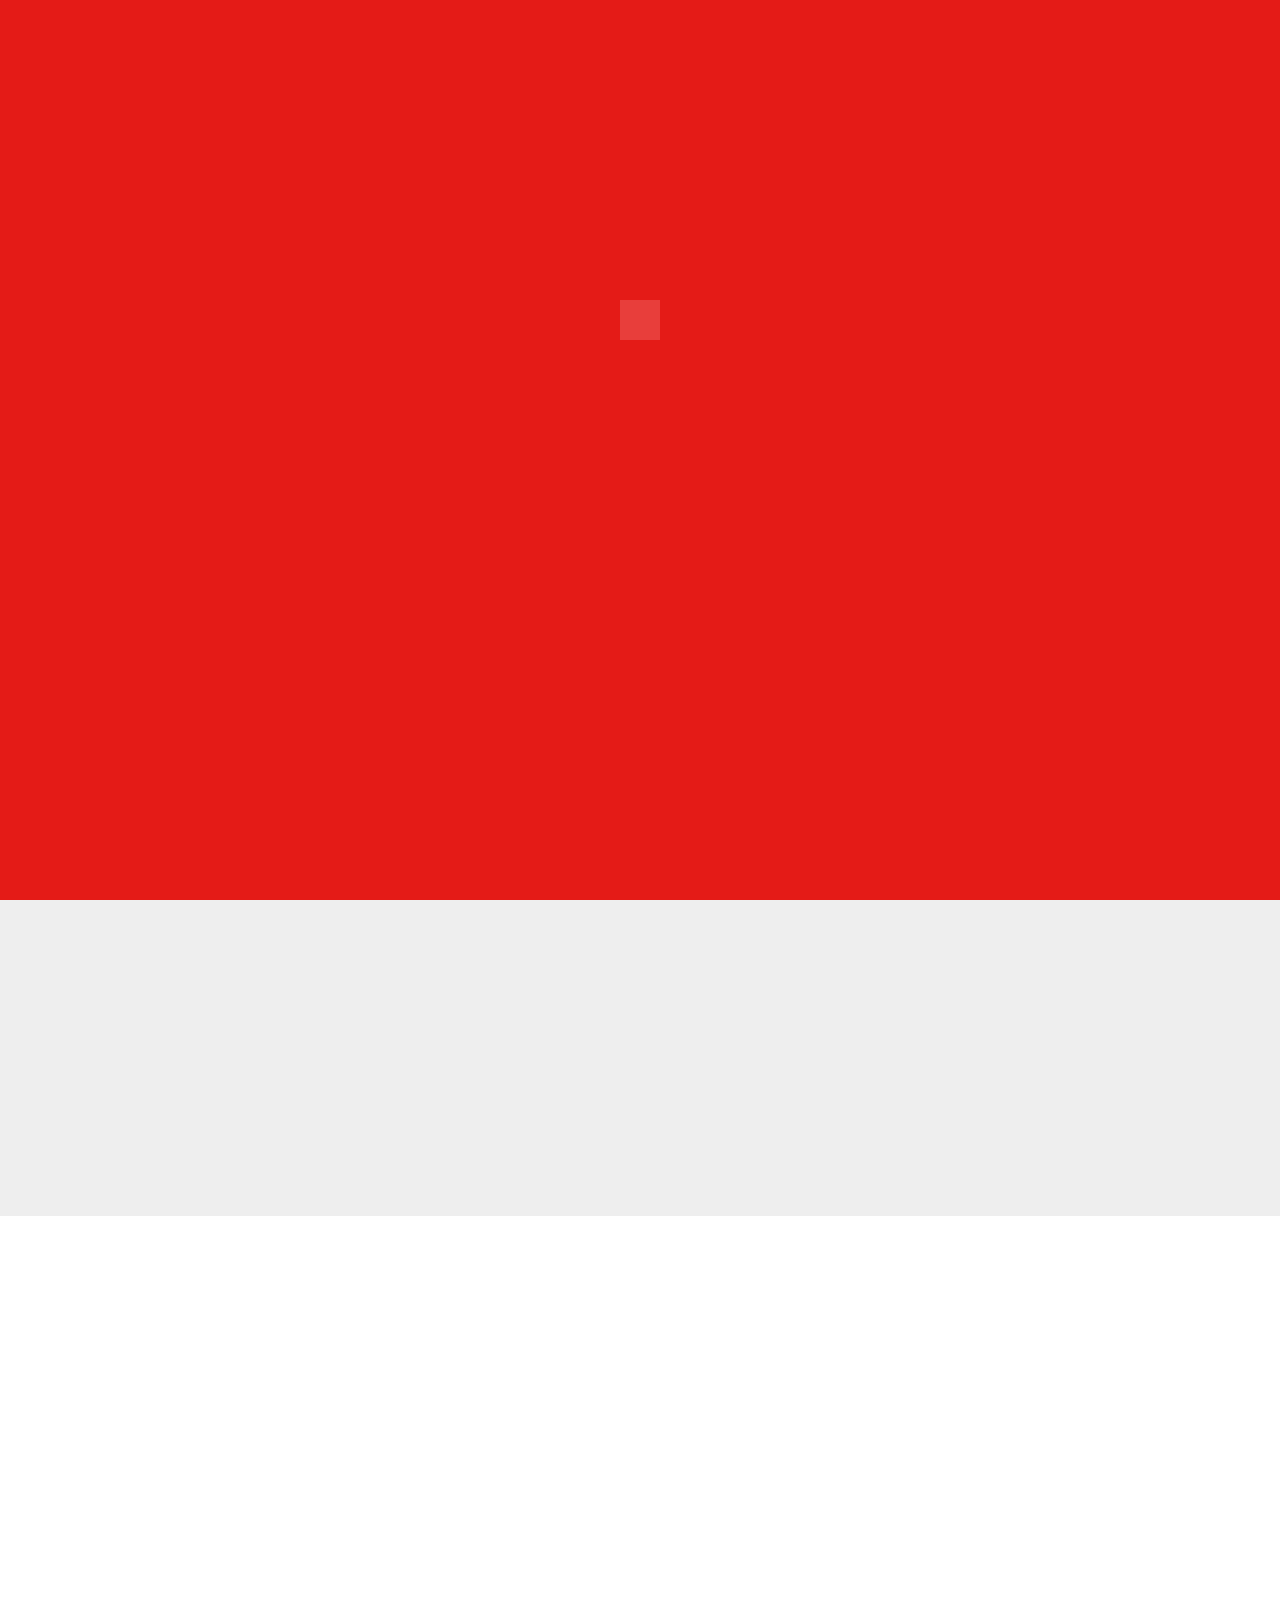
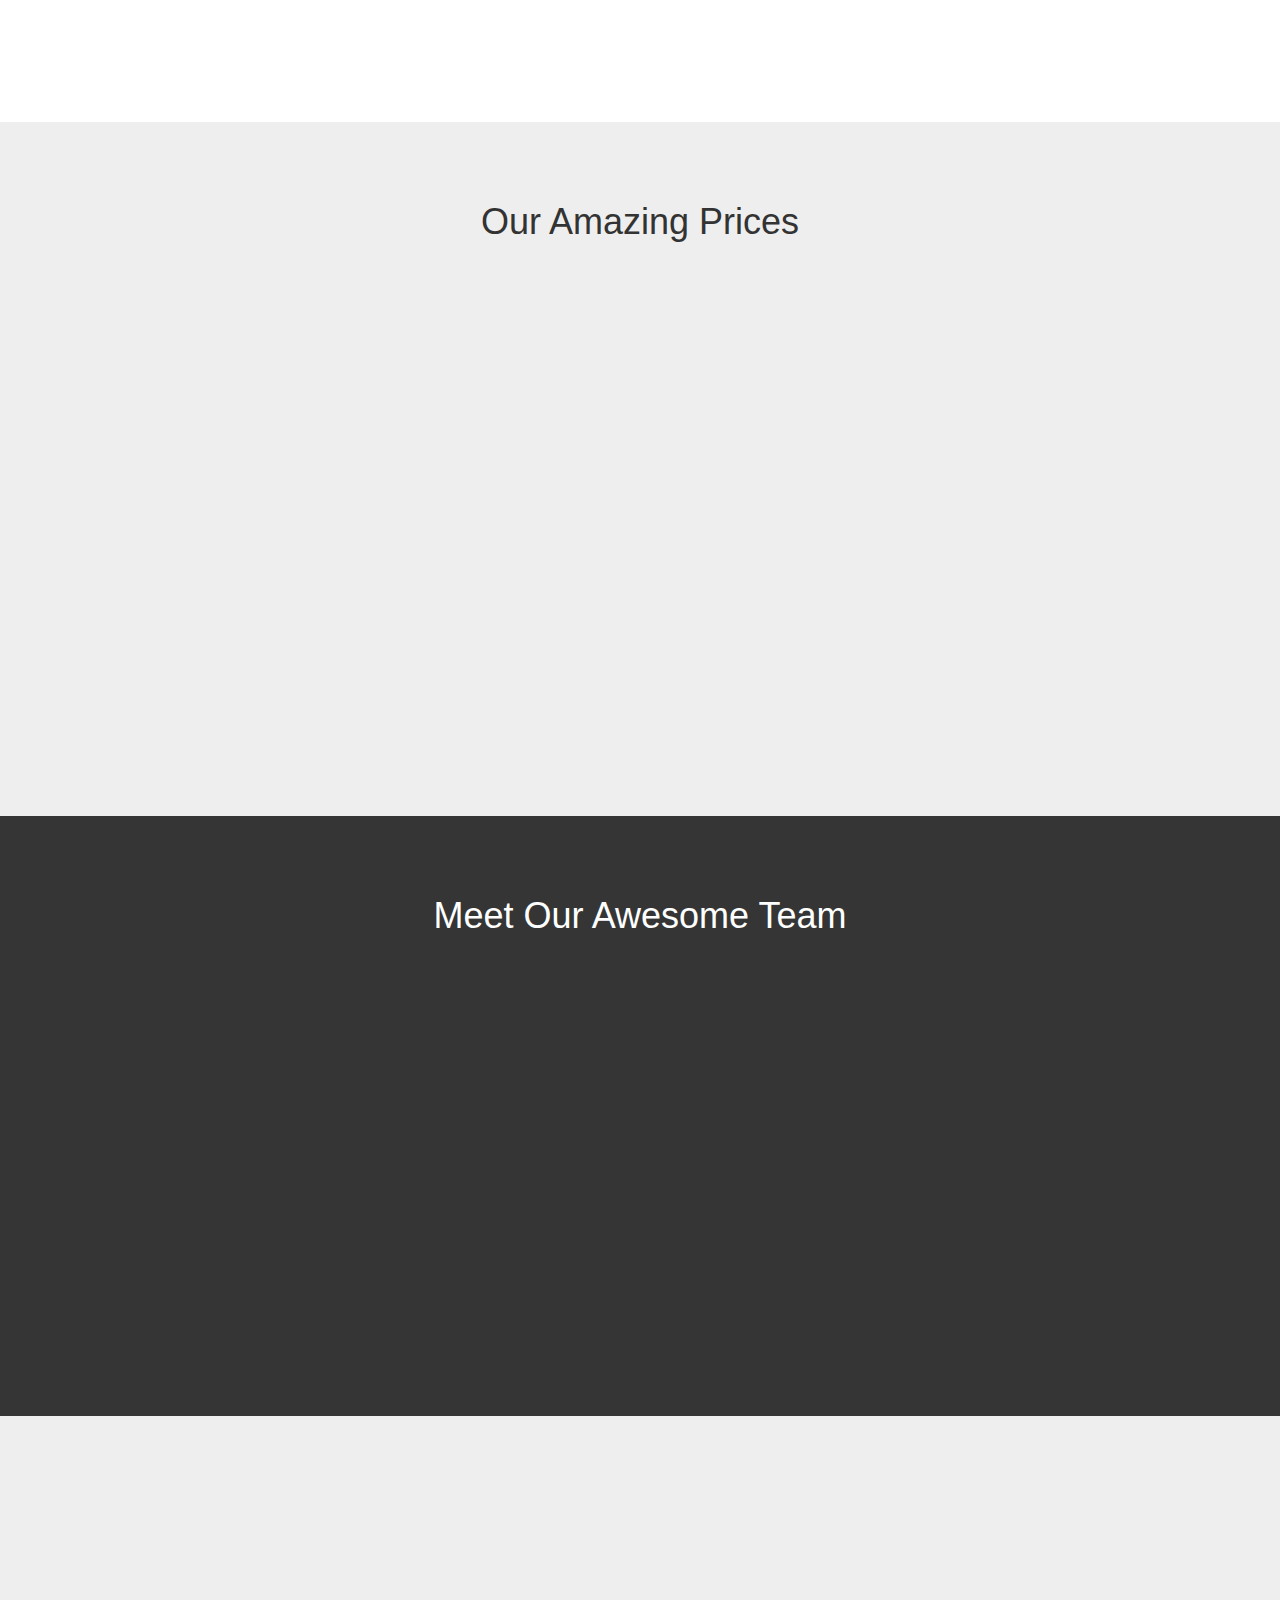
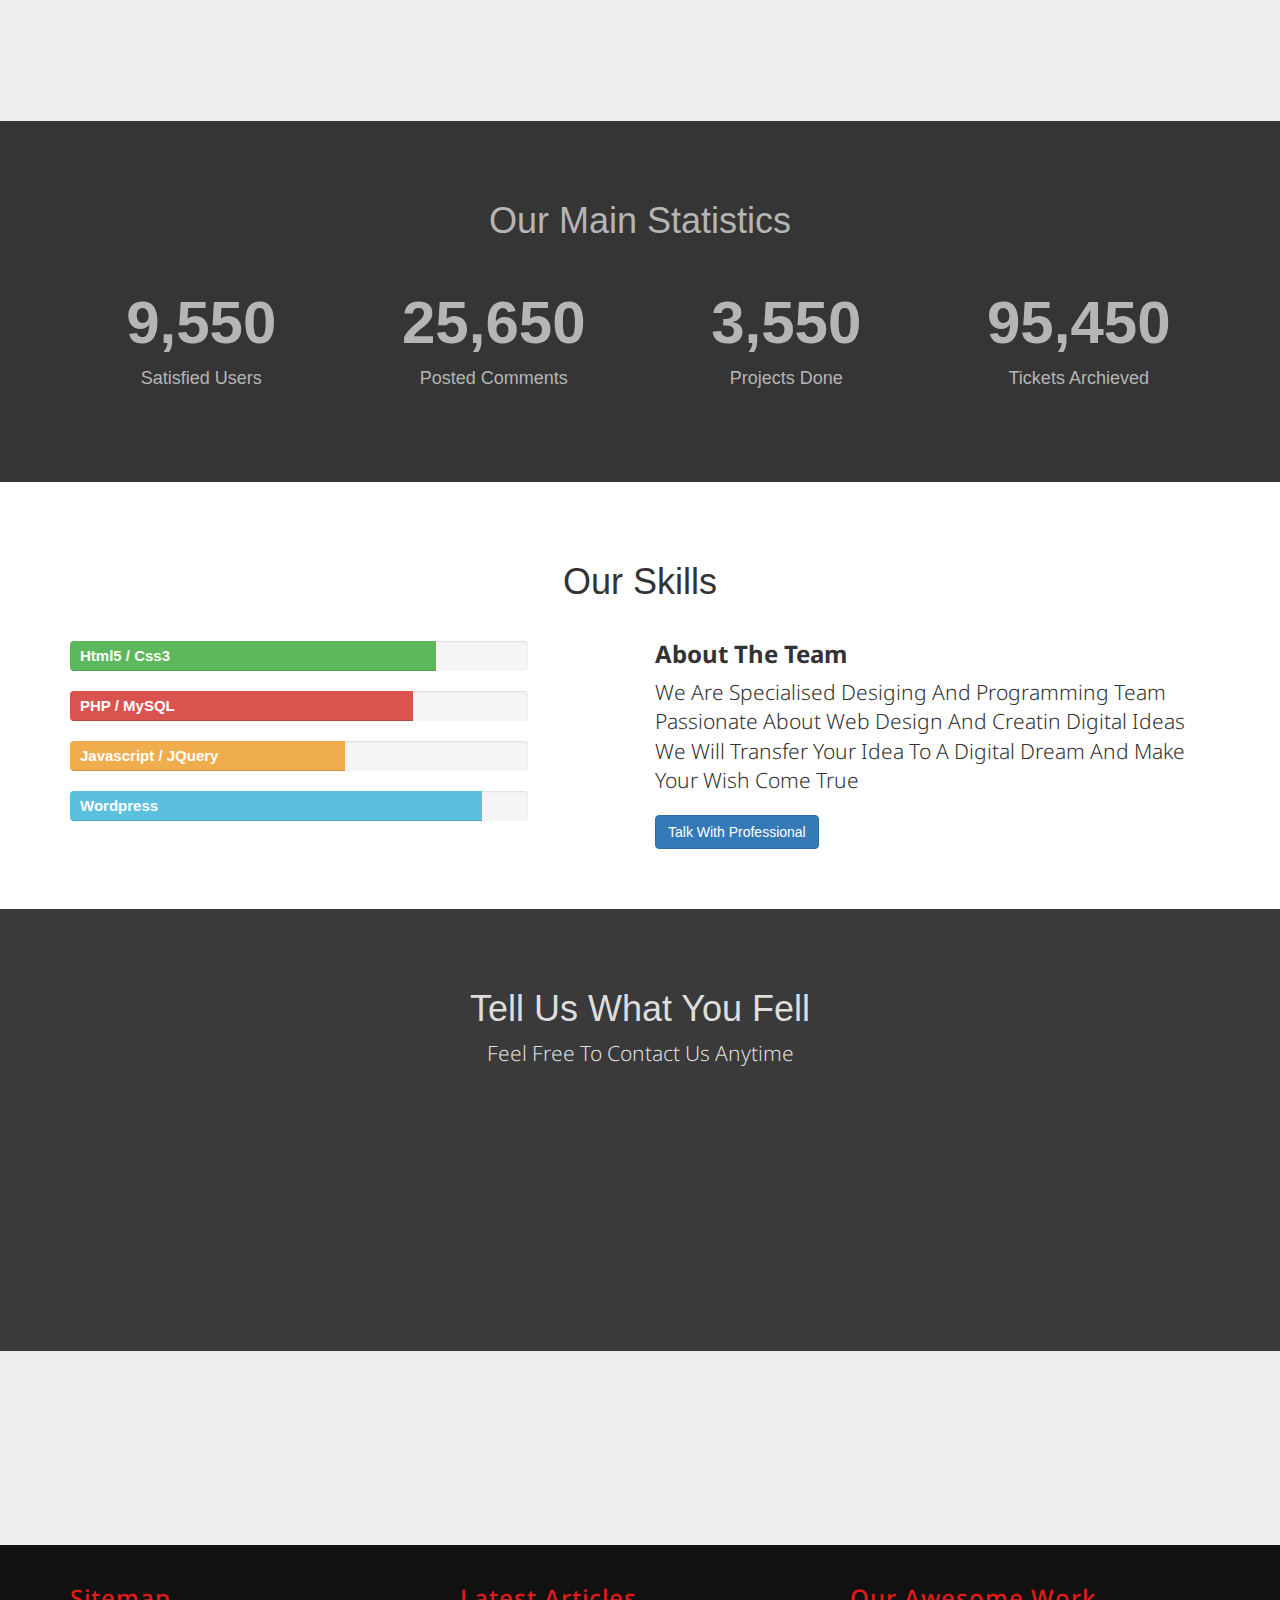
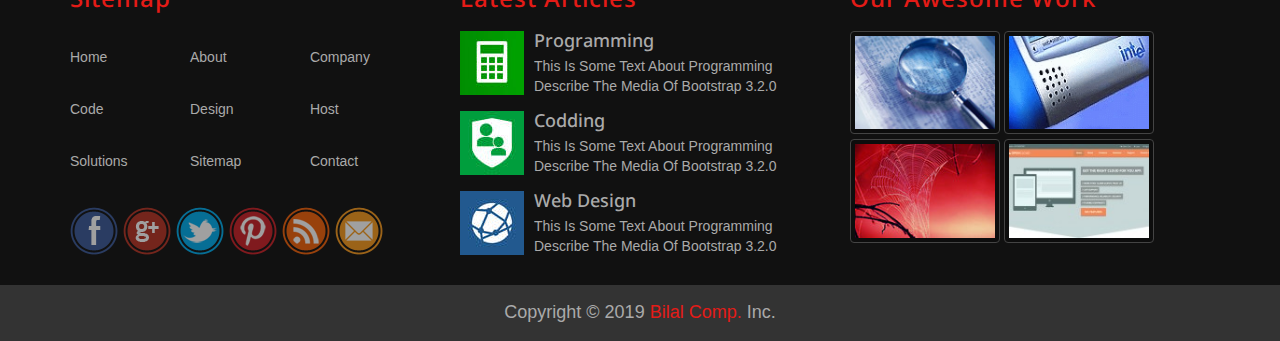
==== commit dda73eba: "add about-us page" ====
--- a/index.html
+++ b/index.html
@@ -5,7 +5,7 @@
     <meta charset="UTF-8">
     <meta http-equiv="X-UA-Compatible" content="IE=edge">
     <meta name="viewport" content="width=device-width, initial-scale=1">
-    <title>The First Bootstrap Template</title>
+    <title>Home</title>
     <link rel="stylesheet" href="css/bootstrap.css">
     <link rel="stylesheet" href="https://use.fontawesome.com/releases/v5.8.1/css/all.css" integrity="sha384-50oBUHEmvpQ+1lW4y57PTFmhCaXp0ML5d60M1M7uH2+nqUivzIebhndOJK28anvf" 
     crossorigin="anonymous">
@@ -58,8 +58,8 @@
             <!-- Collect the nav links, forms, and other content for toggling -->
             <div class="collapse navbar-collapse" id="ournavbar">
                 <ul class="nav navbar-nav navbar-right">
-                    <li class="active"><a href="#">Home<span class="sr-only">(current)</span></a></li>
-                    <li><a href="#">About</a></li>
+                    <li class="active"><a href="index.html">Home<span class="sr-only">(current)</span></a></li>
+                    <li><a href="about.html">About</a></li>
                     <li><a href="#">FAQ</a></li>
                     <li class="dropdown">
                         <a href="#" class="dropdown-toggle" data-toggle="dropdown" role="button" aria-haspopup="true"
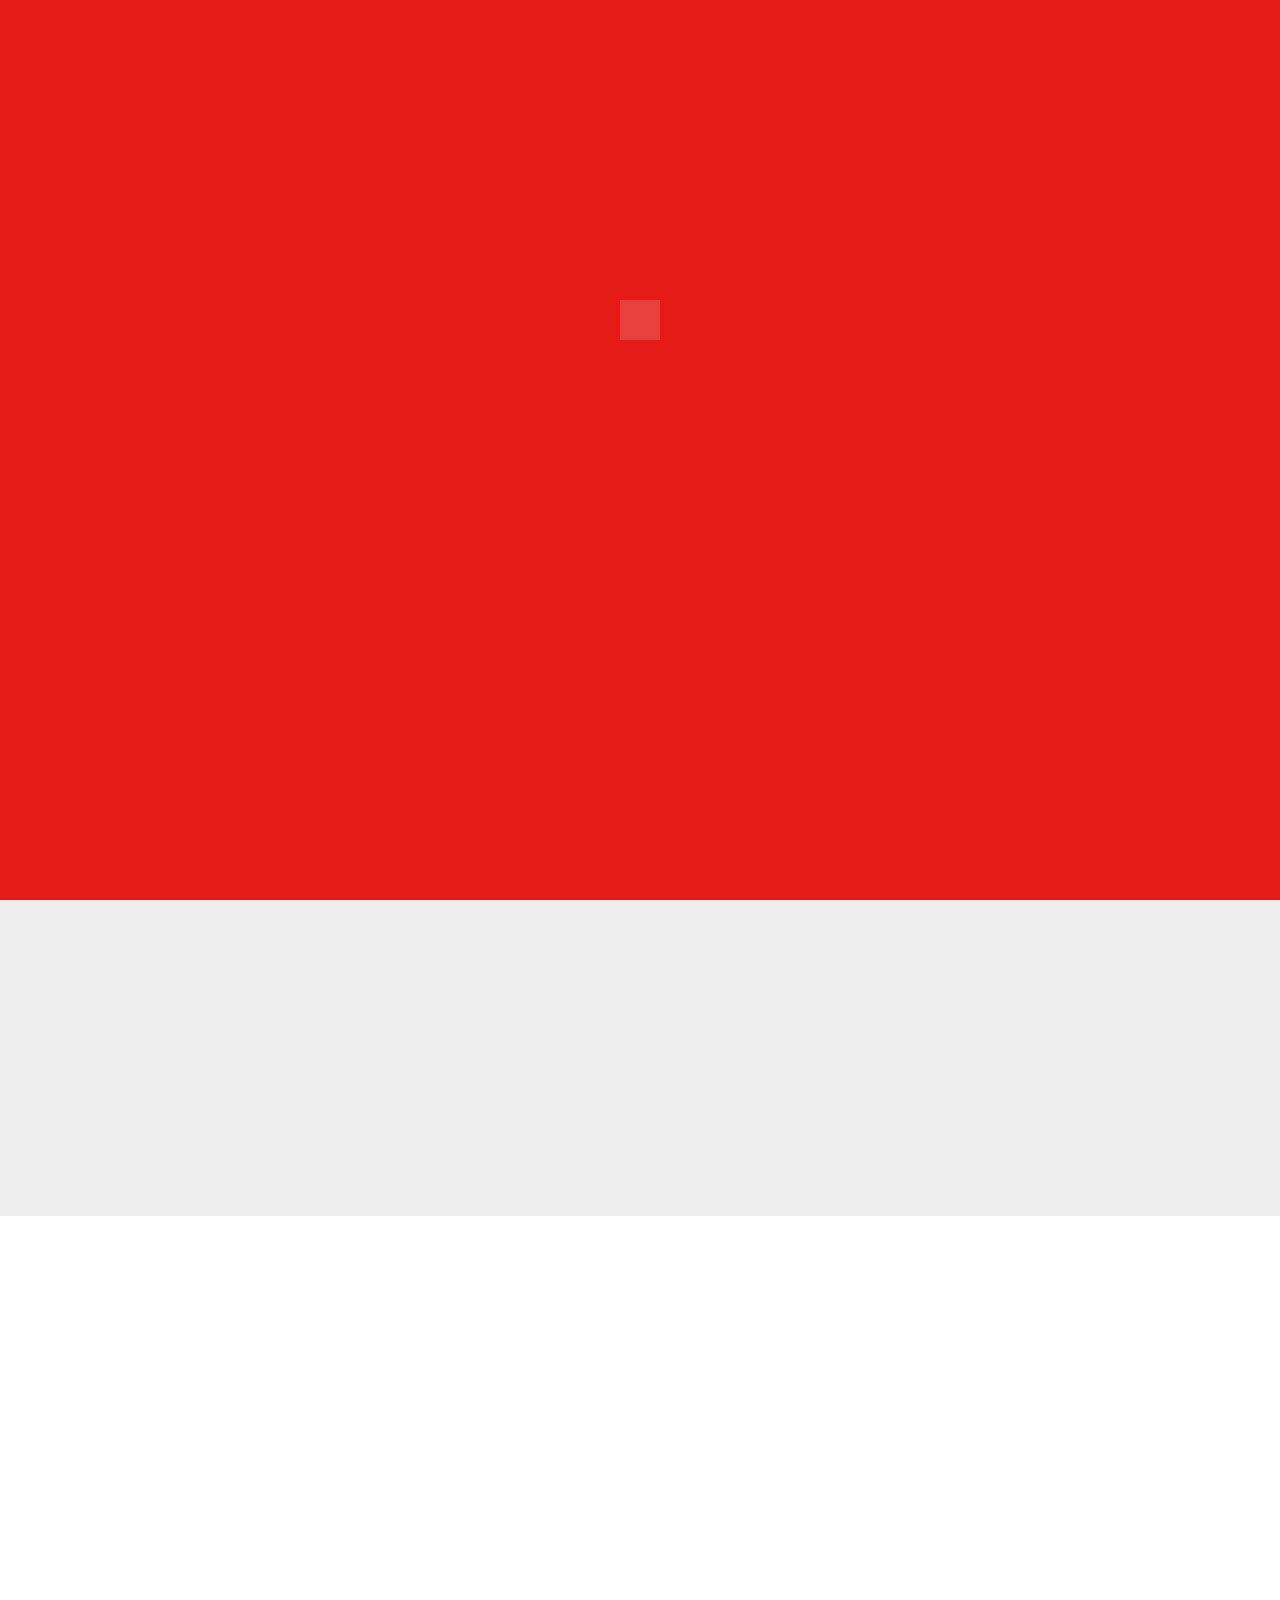
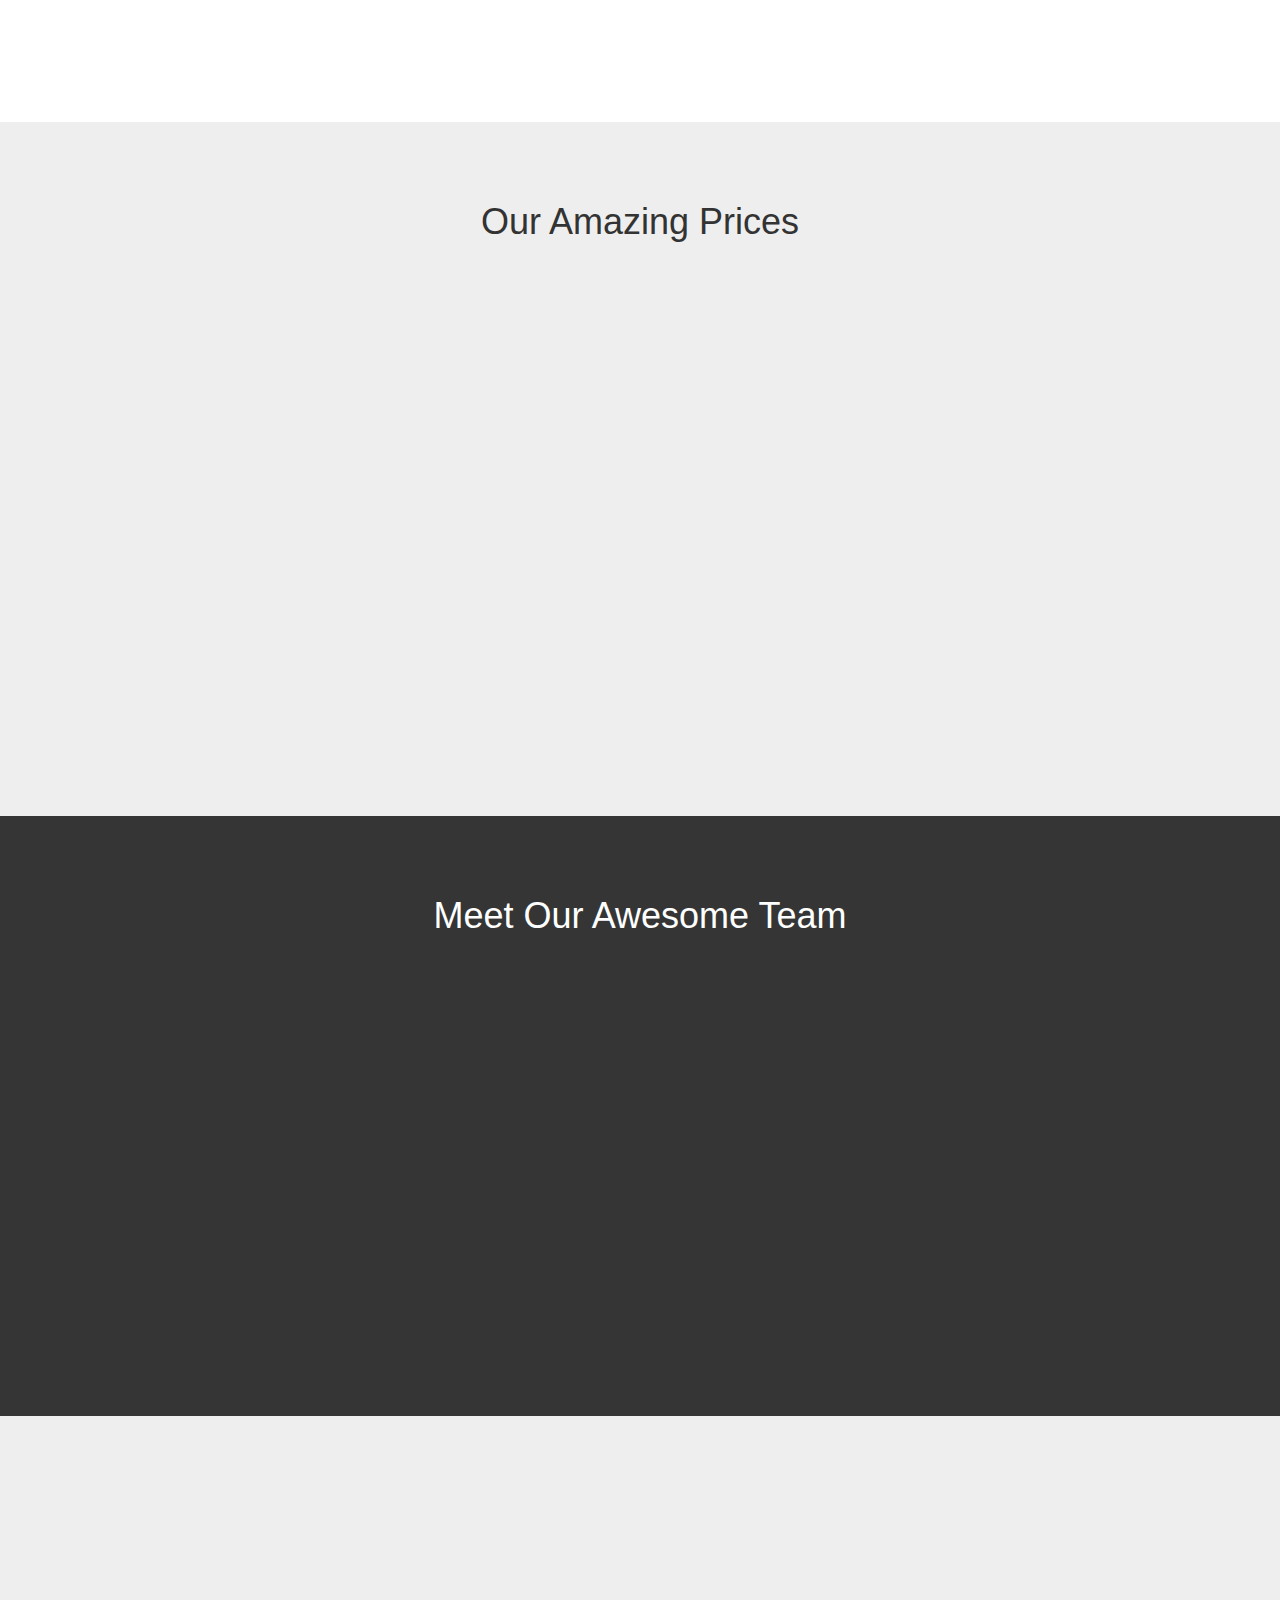
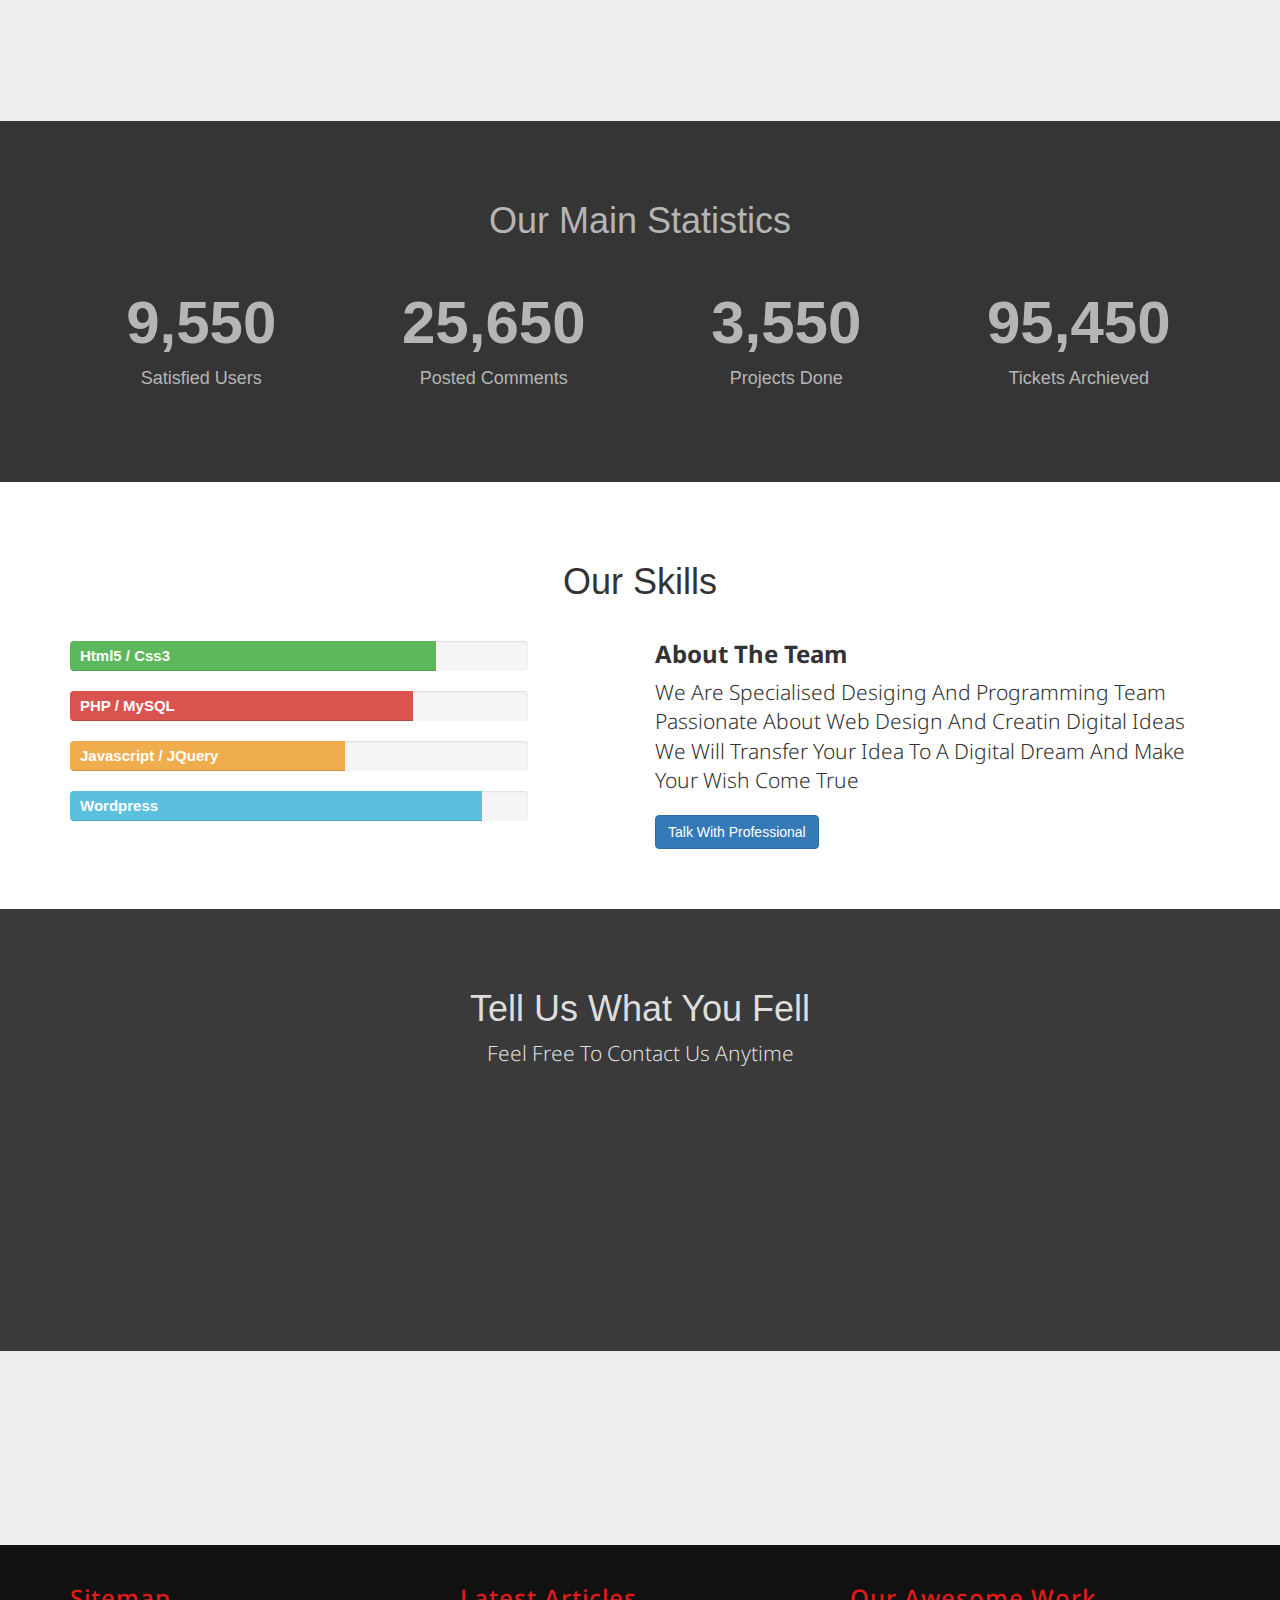
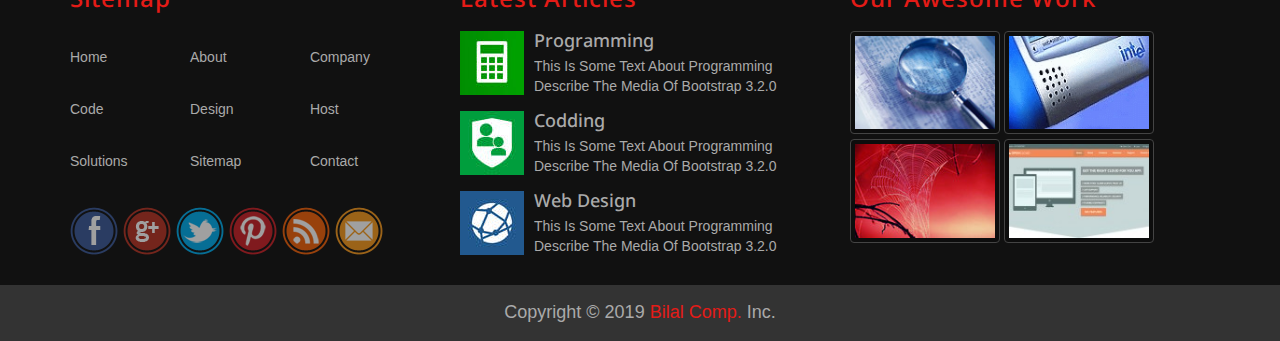
==== commit 4c75cdeb: "add FAQ page" ====
--- a/index.html
+++ b/index.html
@@ -60,7 +60,7 @@
                 <ul class="nav navbar-nav navbar-right">
                     <li class="active"><a href="index.html">Home<span class="sr-only">(current)</span></a></li>
                     <li><a href="about.html">About</a></li>
-                    <li><a href="#">FAQ</a></li>
+                    <li><a href="faq.html">FAQ</a></li>
                     <li class="dropdown">
                         <a href="#" class="dropdown-toggle" data-toggle="dropdown" role="button" aria-haspopup="true"
                             aria-expanded="false">Services <span class="caret"></span></a>
